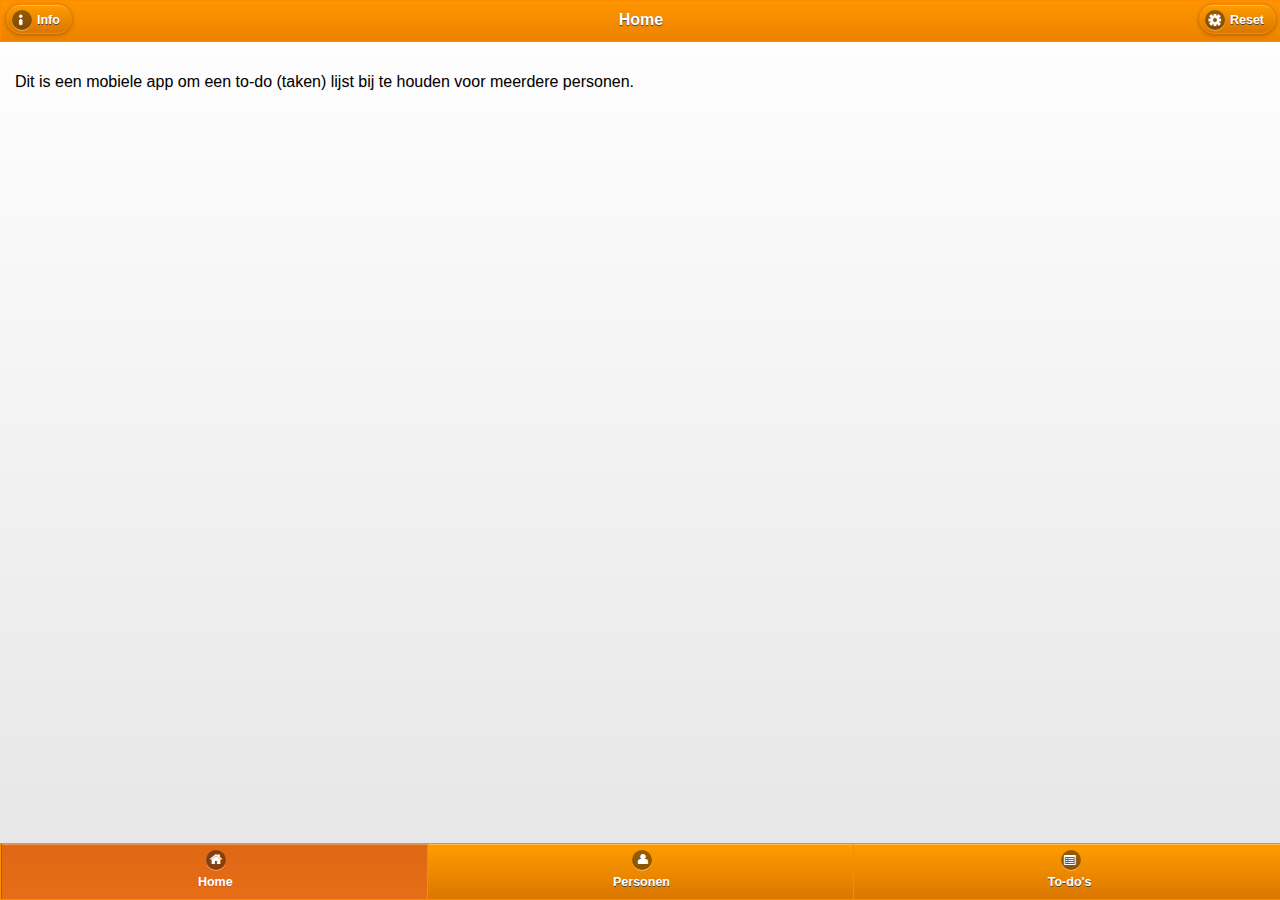
==== index.html @ f9014e5d "added extra page for information" ====
<!DOCTYPE html>
<html xmlns="http://www.w3.org/1999/html">
		<head>
			<meta charset="utf-8"/>
			<meta name="apple-mobile-web-app-capable" content="yes">
			<meta name="apple-mobile-web-app-status-bar-style" 	content="black"> <!-- maakt status bar zwart voor iOS devices -->
			<meta name="viewport" content="width=device-width, maximum-scale=1, initial-scale=1"> 
			<title>Todo App Stefan - JQM</title>
			<link rel="apple-touch-startup-image"  href="https://dl.dropbox.com/u/7454879/startscreenPOC.jpg" media="(max-device-width: 480px)"> <!-- start-up screen for iPhones -->
			<link rel="shortcut icon" 	 href="src/custom/icons/todoIcon300x300.png">
			<link rel="apple-touch-icon" href="src/custom/icons/todoIcon300x300.png" sizes="57x57">
			<link rel="apple-touch-icon" href="src/custom/icons/todoIcon300x300.png" sizes="114x114">
			<link rel="stylesheet" type="text/css" href="src/default/css/jquery.mobile-1.2.0.min.css"/> <!-- jQuery mobile -->
			<link rel="stylesheet" type="text/css" href="src/custom/css/OrdinaStyle3-v1.2.0.min.css"/>  <!-- Custom theme (data-theme="f")-->
			<link rel="stylesheet" type="text/css" href="src/custom/css/customCssSettings.css"/> <!-- custom css settings -->
			<link rel="stylesheet" type="text/css" href="src/default/css/mobiscroll-2.0.3.custom.min.css"/>  <!-- mobiscroll datepicker -->
			<link rel="stylesheet" type="text/css" href="http://dev.jtsage.com/cdn/datebox/latest/jqm-datebox.min.css" /> <!-- datepicker jQuery plug-in-->
			<link rel="stylesheet" type="text/css" href="src/default/css/jqm-icon-pack-2.1.2-fa.css" /> <!-- custom icons -->
			<script type="text/javascript" src="src/default/js/jquery-1.8.2.min.js"></script> <!-- jQuery -->
			<script type="text/javascript" src="src/custom/js/initiateDatabase.js"></script> <!-- initiate HTML5 Web SQL local storage -->
			<script type="text/javascript" src="src/default/js/jquery.mobile-1.2.0.min.js"></script> <!-- jQuery mobile -->
			<script type="text/javascript" src="src/custom/js/jquery.validate.js"></script>  <!-- validate jQuery plug-in -->
			<script type="text/javascript" src="src/default/js/jqm-datebox.core.min.js"></script> <!-- datepicker jQuery plug-in-->
			<script type="text/javascript" src="src/default/js/jqm-datebox.mode.calbox.min.js"></script> <!-- datepicker jQuery plug-in-->
			<script type="text/javascript" src="src/default/js/mobiscroll.core-2.0.3.js"></script> <!-- mobiscroll datepicker-->
			<script type="text/javascript" src="src/custom/js/mobiscroll.core-2.0.3-de.js"></script> <!-- mobiscroll datepicker-->
			<script type="text/javascript" src="src/default/js/mobiscroll.datetime-2.0.3.js"></script> <!-- mobiscroll datepicker-->
			<script type="text/javascript" src="src/custom/js/mobiscroll.datetime-2.0.3-de.js"></script> <!-- mobiscroll datepicker-->
			<script type="text/javascript" src="src/default/js/mobiscroll.jqm-2.0.2.js"></script> <!-- mobiscroll datepicker-->
			<script type="text/javascript" src="http://maps.google.com/maps/api/js?sensor=true"></script><!-- jQuery UI Map plug-in -->
			<script type="text/javascript" src="src/default/js/jquery.ui.map.min.js"></script> <!-- jQuery UI Map plug-in -->
			<script type="text/javascript" src="src/default/js/jquery.ui.map.services.min.js"></script> <!-- jQuery UI Map plug-in -->
		</head>
	<body>
	
	<!------------------------------------------------------------------------------------------------------------------------------------------------->
	<!--																HOME TAB																	 -->
	<!------------------------------------------------------------------------------------------------------------------------------------------------->
	<!-- Home pagina -->
		<div data-role="page" id="pageHome" data-theme="f">
			<div data-role="header" data-position="fixed" data-theme="f">
				<h1>Home</h1>
				<a href="#pageOver" data-transition="none" data-icon="info" class="ui-btn-left">Info</a>
				<a href="#pageReset" data-transition="none" data-icon="gear" class="ui-btn-right">Reset</a>
			</div>
			<div data-role="content">		
				<p>
					Dit is een mobiele app om een to-do (taken) lijst bij te houden voor meerdere personen.
				</p>
				
			</div>
			<div data-role="footer" data-position="fixed" data-theme="f">
				<div data-role="navbar">
					<ul>
						<li><a href="#pageHome" data-icon="fahome" class="ui-btn-active ui-state-persist" class="homeWeergeven" data-transition="none">Home</a>
						<li><a href="#" class="persoonlijstWeergeven" data-icon="user" data-transition="none" onClick="showPersonen()">Personen</a>
						<li><a href="#pageTodoHoofd" class="todolijstWeergeven" data-icon="list-alt" data-transition="none">To-do's</a>
					</ul>
				</div>
			</div>
		</div>
		
	<!-- Over pagina -->
		<div data-role="page" id="pageOver" data-theme="f" data-add-back-btn="true" data-back-btn-text="Terug">
			<div data-role="header" data-position="fixed" data-theme="f">
				<h1>Over app</h1>
				<a href="#pageMeerOver" data-transition="none" data-icon="info" class="ui-btn-right">Meer info</a>
			</div>
			<div data-role="content">
				<div data-role="collapsible-set">
					<div data-role="collapsible" data-collapsed="true" >
						<h2>Wat is dit?</h2>
							<ul>Een to-do lijst app ontwikkeld met jQuery Mobile, jQuery en HTML5 Web SQL Database.</ul>
					</div>
					<div data-role="collapsible" data-collapsed="true">
						<h2>Waarom?</h2>
						<ul>
							Om uit te zoeken wat de beste Javascript libraries/frameworks zijn voor mobile software development.
						</ul>
					</div>
					<div data-role="collapsible" data-collapsed="true">
						<h2>Hoe werkt de app?</h2>
							<ul>
								Allereerst dient er een persoon te worden toegevoegd. Voor deze persoon kunnen vervolgens to-do's aangemaakt worden.
								Het is mogelijk om meerdere personen toe te voegen. Elke persoon kan meerdere to-do's op zijn naam hebben staan.
								Er kunnen geen to-do's toegevoegd worden als er nog geen persoon is aangemaakt.
							</ul>
					</div>
					<div data-role="collapsible" data-collapsed="true">
						<h2>Door wie is de app ontwikkeld?</h2>
							<ul>
								De app is ontwikkeld door Stefan Collette en fungeert als proof of concept applicatie voor een onderzoek.
							</ul>
					</div>
				</div>
			</div>
			<div data-role="footer" data-position="fixed" data-theme="f">
				<div data-role="navbar">
					<ul>
						<li><a href="#pageHome" class="homeWeergeven" data-icon="fahome" data-transition="none">Home</a>
						<li><a href="#" class="persoonlijstWeergeven" data-icon="user" data-transition="none" onClick="showPersonen()">Personen</a>
						<li><a href="#pageTodoHoofd" class="todolijstWeergeven" data-icon="list-alt" data-transition="none">To-do's</a>
					</ul>
				</div>
			</div>
		</div>
		
		<!-- Over pagina -->
		<div data-role="page" id="pageMeerOver" data-theme="f" data-add-back-btn="true" data-back-btn-text="Terug">
			<div data-role="header" data-position="fixed" data-theme="f">
				<h1>Meer info</h1>
			</div>
			<div data-role="content">
				<div data-role="collapsible" data-collapsed="true">
					<h2>Tekst 1</h2>
						<p class="pageHomeTekst"></p>
				</div>
				<div data-role="collapsible" data-collapsed="true">
					<h2>Tekst 2</h2>
						<p class="pageHomeTekst"></p>
				</div>
				<div data-role="collapsible" data-collapsed="true">
					<h2>Tekst 3</h2>
						<p class="pageHomeTekst"></p>
				</div>
				<div data-role="collapsible" data-collapsed="true">
					<h2>Tekst 4</h2>
						<p class="pageHomeTekst"></p>
				</div>
				<div data-role="collapsible" data-collapsed="true">
					<h2>Tekst 5</h2>
						<p class="pageHomeTekst"></p>
				</div>
			</div>
			<div data-role="footer" data-position="fixed" data-theme="f">
				<div data-role="navbar">
					<ul>
						<li><a href="#pageHome" class="homeWeergeven" data-icon="fahome" data-transition="none">Home</a>
						<li><a href="#" class="persoonlijstWeergeven" data-icon="user" data-transition="none" onClick="showPersonen()">Personen</a>
						<li><a href="#pageTodoHoofd" class="todolijstWeergeven" data-icon="list-alt" data-transition="none">To-do's</a>
					</ul>
				</div>
			</div>
		</div>
		
	<!-- Reset pagina -->
		<div data-role="page" id="pageReset" data-theme="f" data-add-back-btn="true" data-back-btn-text="Terug">
			<div data-role="header" data-position="fixed" data-theme="f">
				<h1>Reset data</h1>
			</div>
			<div data-role="content">
				<p> 
					Hier kunt u de app resetten naar de default instellingen.
				</p>
				<p> 
					<b>Let op:</b> alle data zal worden verwijderd.
				</p>
				<p>
					<a href=# data-role="button" id="buttonResetData"> Reset app </a>	
				</p>
			</div>
			<div data-role="footer" data-position="fixed" data-theme="f">
				<div data-role="navbar">
					<ul>
						<li><a href="#pageHome" class="homeWeergeven" data-icon="fahome" data-transition="none">Home</a>
						<li><a href="#" class="persoonlijstWeergeven" data-icon="user" data-transition="none" onClick="showPersonen()">Personen</a>
						<li><a href="#pageTodoHoofd" class="todolijstWeergeven" data-icon="list-alt" data-transition="none">To-do's</a>
					</ul>
				</div>
			</div>
		</div>
		
		
		
	<!------------------------------------------------------------------------------------------------------------------------------------------------->
	<!--																PERSOON TAB																 	 -->
	<!------------------------------------------------------------------------------------------------------------------------------------------------->		
	<!-- Persoon toevoeg pagina -->
		<div data-role="page" id="pagePersoonToevoeg" data-theme="f" data-add-back-btn="true" data-back-btn-text="Terug">
			<div data-role="header" data-position="fixed" data-theme="f">
				<h1>Nieuw persoon</h1>
			</div>
			<p>
			<div data-role="content">
				<p>
					<b>Voeg hier een nieuwe persoon toe</b>
				</p>
				<form id="formPersoon" method="get" action="">
				<fieldset>
					<p>
					<div data-role="fieldcontainer">
						<label for="voorNaam" ><em>*</em>Voornaam:</label>
						<input type="text" id="voorNaam" name="voorNaam" "required placeholder="Vul hier de voornaam in.." minlength="2" maxlength="50" class="required"/>
					</div>
					<p>
					<div data-role="fieldcontainer">
						<label for="achterNaam" >
						<em>*</em>Achternaam:</label>
						<input type="text" id="achterNaam" "required placeholder="Vul hier de achternaam in.." minlength="2" value="" maxlength="50" class="required"/>
					</div>
					<p>
					<div data-role="fieldcontainer">
						<legend><em>*</em>Geslacht:</legend>
						<div data-role="controlgroup" data-type="horizontal">
						<input type="radio" name="geslacht" id="geslacht-1" value="Man" checked="checked" />
						<label for="geslacht-1">Man</label>
						<input type="radio" name="geslacht" id="geslacht-2" value="Vrouw"  />
						<label for="geslacht-2">Vrouw</label>
						</div>
					</div>
					<p>
					<div data-role="fieldcontainer">
						<label for="geboorteDatum"><em>*</em>Geboortedatum: </label>
						<input id="geboorteDatum" name="geboorteDatum" "required placeholder="Vul hier de geboortedatum in.." class="required" />
					</div>
					<p>				
					<div data-role="fieldcontainer">
						<label for="email"><em>*</em>E-mailadres:</label>
						<input type="email" id="email" name="email" "required placeholder="Vul hier het e-mailadres in.." maxlength="100" class="email required"/>
					</div>
					<p>
					<div data-role="fieldcontainer">
						<label for="telefoonNummer"><em>  </em>Telefoonnummer:</label>
						<input type="tel" id="telefoonNummer" name="telefoonNummer" "required placeholder="Vul hier het telefoonnummer in.." maxlength="20"/>
					</div>
					<div>
					    <button class="buttonValidatePersoon" type="submit" value="Submit" data-icon="check" data-iconpos="right">Persoon toevoegen</button>
						<a id="buttonVoegPersoonToe" href=#></a>
					</div>
				</fieldset>					
				</form>
			</div>
			<div data-role="footer" data-position="fixed" data-theme="f">
				<div data-role="navbar">
					<ul>
						<li><a href="#pageHome" class="homeWeergeven" data-icon="fahome" data-transition="none">Home</a>
						<li><a href="#" class="persoonlijstWeergeven" data-icon="user" data-transition="none" onClick="showPersonen()">Personen</a>
						<li><a href="#pageTodoHoofd" class="todolijstWeergeven" data-icon="list-alt" data-transition="none">To-do's</a>
					</ul>
				</div>
			</div>
		</div>	
		
	<!-- Persoon lijst pagina -->
		<div data-role="page" id="pagePersoonLijst" data-theme="f">
			<div data-role="header" data-position="fixed" data-theme="f">
				<h1>Personen</h1>
				<a href="#pagePersoonToevoeg" data-transition="none" data-icon="plus" data-iconpos="right" class="ui-btn-right">Nieuw</a>
			</div>
			<div data-role="content" data-filter="true" data-filter-placeholder="Zoek persoon...">
			</div>
			<div data-role="footer" data-position="fixed" data-theme="f">
				<div data-role="navbar">
					<ul>
						<li><a href="#pageHome" class="homeWeergeven" data-icon="fahome" data-transition="none">Home</a>
						<li><a href="#" class="persoonlijstWeergeven" data-icon="user" data-transition="none" onClick="showPersonen()">Personen</a>
						<li><a href="#pageTodoHoofd" class="todolijstWeergeven" data-icon="list-alt" data-transition="none">To-do's</a>
					</ul>
				</div>
			</div>
		</div>
		
	<!-- Persoon detail pagina -->
		<div data-role="page" id="pagePersoonDetails" data-theme="f" data-add-back-btn="true" data-back-btn-text="Terug">
			<div data-role="header" data-position="fixed" data-theme="f">
				<h1>Persoon details</h1>
			</div>
			<div data-role="content">
			</div>
			<div data-role="footer" data-position="fixed" data-theme="f">
				<div data-role="navbar">
					<ul>
						<li><a href="#pageHome" class="homeWeergeven" data-icon="fahome" data-transition="none">Home</a>
						<li><a href="#" class="persoonlijstWeergeven" data-icon="user" data-transition="none" onClick="showPersonen()">Personen</a>
						<li><a href="#pageTodoHoofd" class="todolijstWeergeven" data-icon="list-alt" data-transition="none">To-do's</a>
					</ul>
				</div>
			</div>
		</div>
		
		
		
	<!------------------------------------------------------------------------------------------------------------------------------------------------->
	<!--																TO-DO TAB																	 -->
	<!------------------------------------------------------------------------------------------------------------------------------------------------->
	<!-- To-do Hoofd pagina -->
		<div data-role="page" id="pageTodoHoofd" data-theme="f">
			<div data-role="header" data-position="fixed" data-theme="f">
				<h1>To-do's</h1>
			</div>
			<div data-role="content">
				<div data-role="controlgroup">
					<a href="#pageTodoToevoeg" data-icon="plus" data-iconpos="right" data-role="button"data-transition="none">Nieuwe to-do toevoegen</a>
					<a href="#" data-icon="list" data-iconpos="right" data-role="button"data-transition="none" onClick="showTodos('Onderhanden', 'Alle')">Onderhanden to-do's</a>
					<a href="#" data-icon="list" data-iconpos="right" data-role="button"data-transition="none" onClick="showTodos('Afgehandelde', 'Alle')">Afgehandelde to-do's</a>
					<a href="#" data-icon="list" data-iconpos="right" data-role="button"data-transition="none" onClick="showTodos('Alle', 'Alle')">Alle to-do's</a>
				</div>
			</div>
			<div data-role="footer" data-position="fixed" data-theme="f">
				<div data-role="navbar">
					<ul>
						<li><a href="#pageHome" class="homeWeergeven" data-icon="fahome" data-transition="none">Home</a>
						<li><a href="#" class="persoonlijstWeergeven" data-icon="user" data-transition="none" onClick="showPersonen()">Personen</a>
						<li><a href="#pageTodoHoofd" class="todolijstWeergeven" data-icon="list-alt" data-transition="none">To-do's</a>
					</ul>
				</div>
			</div>
		</div>
		
	<!-- To-do toevoeg pagina -->
		<div data-role="page" id="pageTodoToevoeg" data-theme="f" data-add-back-btn="true" data-back-btn-text="Terug">
			<div data-role="header" data-position="fixed" data-theme="f">
				<h1>Nieuwe to-do</h1>
			</div>
			<div data-role="content">
				<p>
					<b>Voeg hier een nieuwe to-do toe</b>
				</p>
				<form id="formTodo" method="get" action="">
				<fieldset>
					<p>
					<div data-role="fieldcontainer">
						<label for="selectPersoon" class="select"><em>*</em>Persoon voor wie de to-do is:</label>
						<select name="selectPersoon" id="selectPersoon" class="required">
						</select>
					</div>
					</p>
					<p>
					<div data-role="fieldcontainer">
						<label for="korteOmschrijving"><em>*</em>Korte omschrijving:</label>
						<input type="text" id="korteOmschrijving" name="korteOmschrijving" "required placeholder="Vul hier een korte omschrijving in.." minlength="2" maxlength="100" class="required"/>
					</div>			
					</p>
					<p>
					<div data-role="fieldcontainer">
						<label for="langeOmschrijving">Lange omschrijving:</label>
						<textarea name="langeOmschrijving" id="langeOmschrijving" "required placeholder="Vul hier een lange omschrijving in.." maxlength="2000"></textarea>
					</div>
					</p>
					<p>
					<div data-role="fieldcontainer">
						<label for="datumOplevering"><em>*</em>Datum oplevering:</label>
						<input name="datumOplevering" id="datumOplevering" type="date" data-role="datebox" class="required"
						data-options='{"mode": "calbox", "afterToday": true, "useImmediate":true, "useButton": false, "useFocus": true, "useInlineBlind": true, "overrideDateFormat": "%d-%m-%Y", "overrideDateFieldOrder": ["d", "m", "y"], "calShowWeek": true }'>
					</div>
					</p>
					<p>
					<div data-role="fieldcontainer">
						<label for="urgentie"><em>*</em>Urgentie: </label>
						<input type="range" id="urgentie" name="urgentie" min="1" max="3" value="2" class="required"/>
					</div>
					</p>
					<p>
					<div data-role="fieldcontainer">
						<label for="plaats"><em>*</em>Plaats oplevering:</label>
						<input type="text" id="plaats" name="plaats" "required placeholder="Plaats oplevering.." maxlength="100" class="required"/>
					</div>
					</p>
					<p>
					<div data-role="fieldcontainer">
					<label for="type"><em>*</em>Prive of zakelijke to-do?</label>
						<select id="type" name="type" data-role="slider">
						<option value="Prive">Prive</option>
						<option value="Zakelijk">Zakelijk</option>
						</select>
					</div>	
					</p>
					<div>
						<button class="buttonValidateTodo" type="submit" value="Submit" data-icon="check" data-iconpos="right">To-do toevoegen</button>
						<a id="buttonVoegTodoToe" href=#></a>
					</div>
				</fieldset>					
				</form>
			</div>
			<div data-role="footer" data-position="fixed" data-theme="f">
				<div data-role="navbar">
					<ul>
						<li><a href="#pageHome" class="homeWeergeven" data-icon="fahome" data-transition="none">Home</a>
						<li><a href="#" class="persoonlijstWeergeven" data-icon="user" data-transition="none" onClick="showPersonen()">Personen</a>
						<li><a href="#pageTodoHoofd" class="todolijstWeergeven" data-icon="list-alt" data-transition="none">To-do's</a>
					</ul>
				</div>
			</div>
		</div>
		
	<!-- To-do lijst pagina -->
		<div data-role="page" id="pageTodoLijst" data-theme="f" data-add-back-btn="true" data-back-btn-text="Terug">
			<div data-role="header" data-position="fixed" data-theme="f">
				<h1 id="pageTodoLijstH1"></h1>
				<a href="#pageTodoToevoeg" data-transition="none" data-icon="plus" data-iconpos="right" class="ui-btn-right">Nieuw</a>
				<div id="navgroup" class="pageTodoLijstNavgroup">
					<div data-role="controlgroup" data-type="horizontal">
					<a href="#" id=buttonAllTodosWeergeven data-role="button" data-transition="none">Alle</a>
					<a href="#" id=buttonPriveTodosWeergeven data-role="button" data-transition="none">Prive</a>
					<a href="#" id=buttonZakelijkeTodosWeergeven data-role="button" data-transition="none">Zakelijk</a>
					</div>
				</div>
			</div>
			<div data-role="content">
			</div>
			<div data-role="footer" data-position="fixed" data-theme="f">
				<div data-role="navbar">
					<ul>
						<li><a href="#pageHome" class="homeWeergeven" data-icon="fahome" data-transition="none">Home</a>
						<li><a href="#" class="persoonlijstWeergeven" data-icon="user" data-transition="none" onClick="showPersonen()">Personen</a>
						<li><a href="#pageTodoHoofd" class="todolijstWeergeven" data-icon="list-alt" data-transition="none">To-do's</a>
					</ul>
				</div>
			</div>
		</div>
		
	<!-- To-do detail pagina -->
		<div data-role="page" id="pageTodoDetails" data-theme="f" data-add-back-btn="true" data-back-btn-text="Terug">
			<div data-role="header" data-position="fixed" data-theme="f">
				<h1>To-do details</h1>
                <div id="navgroup">
					<div data-role="controlgroup" data-type="horizontal">
                    <a id="buttonVerwijderTodo" href="#" data-role="button" data-iconpos="right" data-icon="delete">Verwijder to-do</a>
                    <a id="buttonWijzigTodo" href="#" data-role="button" data-iconpos="right" data-icon="edit">Wijzig to-do</a>
					</div>
                </div>

			</div>
			<div data-role="content">


                <div>
					<a id="buttonOpenPlaats" href="#" data-role="button" data-iconpos="right" data-icon="map-marker">Open plaats van oplevering</a>
					<a id="buttonTodoAfgehandeld" href="#" data-role="button" data-iconpos="right" data-icon="facheck">To-do afgehandeld</a>
				</div>
			</div>
			<div data-role="footer" data-position="fixed" data-theme="f">
				<div data-role="navbar">
					<ul>
						<li><a href="#pageHome" class="homeWeergeven" data-icon="fahome" data-transition="none">Home</a>
						<li><a href="#" class="persoonlijstWeergeven" data-icon="user" data-transition="none" onClick="showPersonen()">Personen</a>
						<li><a href="#pageTodoHoofd" class="todolijstWeergeven" data-icon="list-alt" data-transition="none">To-do's</a>
					</ul>
				</div>
			</div>
		</div>
		
	<!-- To-do Maps pagina -->
		<div data-role="page" id="pageTodoMaps" data-theme="f" data-add-back-btn="true" data-back-btn-text="Terug">
			<div data-role="header" data-position="fixed" data-theme="f">
				<h1>Plaats oplevering</h1>
			</div>
			<div data-role="content">
				<div class="ui-bar-c ui-corner-all ui-shadow" style="padding:1em;">
					<div id="map_canvas" style="height:300px;"></div>
				</div>
			</div>
			<div data-role="footer" data-position="fixed" data-theme="f">
				<div data-role="navbar">
					<ul>
						<li><a href="#pageHome" class="homeWeergeven" data-icon="fahome" data-transition="none">Home</a>
						<li><a href="#" class="persoonlijstWeergeven" data-icon="user" data-transition="none" onClick="showPersonen()">Personen</a>
						<li><a href="#pageTodoHoofd" class="todolijstWeergeven" data-icon="list-alt" data-transition="none">To-do's</a>
					</ul>
				</div>
			</div>
		</div>
		
		<!-- To-do Wijzig pagina -->
		<div data-role="page" id="pageTodoWijzig" data-theme="f" data-add-back-btn="true" data-back-btn-text="Terug">
			<div data-role="header" data-position="fixed" data-theme="f">
				<h1>Wijzig to-do</h1>
			</div>
			<div data-role="content">
				<p>
					<b>Hieronder kunt u informatie van een to-do wijzigen.</b>
				</p>
				<form id="formTodoWijzig" method="get" action="" class="formTodoWijzig" data-name="">
				<fieldset>
					<p>
					<div data-role="fieldcontainer"> <!--hidden field-->
						<input type="text" id="todoIdWijzig" name="todoIdWijzig"/>
					</div>
					<div data-role="fieldcontainer">
						<label for="korteOmschrijvingWijzig"><em>*</em>Korte omschrijving:</label>
						<input type="text" id="korteOmschrijvingWijzig" name="korteOmschrijvingWijzig" "required placeholder="Vul hier een korte omschrijving in.." minlength="2" maxlength="100" class="required"/>
					</div>	
					</p>
					<p>
					<div data-role="fieldcontainer">
						<label for="langeOmschrijvingWijzig">Lange omschrijving:</label>
						<textarea name="langeOmschrijvingWijzig" id="langeOmschrijvingWijzig" "required placeholder="Vul hier een lange omschrijving in.." maxlength="2000"></textarea>
					</div>
					</p>
					<p>
					<div data-role="fieldcontainer">
						<label for="datumOpleveringWijzig"><em>*</em>Datum oplevering:</label>
						<input name="datumOpleveringWijzig" id="datumOpleveringWijzig" type="date" data-role="datebox" class="required"
						data-options='{"mode": "calbox", "afterToday": true, "useImmediate":true, "useButton": false, "useFocus": true, "useInlineBlind": true, "overrideDateFormat": "%d-%m-%Y", "overrideDateFieldOrder": ["d", "m", "y"], "calShowWeek": true }'>
					</div>
					</p>
					<p>
					<div data-role="fieldcontainer">
						<label for="urgentieWijzig"><em>*</em>Urgentie: </label>
						<input type="range" id="urgentieWijzig" name="urgentieWijzig" min="1" max="3" value="2" class="required"/>
					</div>
					</p>
					<p>
					<div data-role="fieldcontainer">
						<label for="plaatsWijzig"><em>*</em>Plaats oplevering:</label>
						<input type="text" id="plaatsWijzig" name="plaatsWijzig" "required placeholder="Plaats oplevering.." maxlength="100" class="required"/>
					</div>
					</p>
					<p>
					<div data-role="fieldcontainer">
					<label for="typeWijzig"><em>*</em>Prive of zakelijke to-do?</label>
						<select id="typeWijzig" name="typeWijzig" data-role="slider">
						<option value="Prive">Prive</option>
						<option value="Zakelijk">Zakelijk</option>
						</select>
					</div>	
					</p>
					<div>
						<button class="buttonValidateTodoWijzig" type="submit" value="Submit" data-icon="check" data-iconpos="right">Wijzig Todo</button>
						<a id="buttonWijzigTodoToe" href=#></a>
					</div>
				</fieldset>					
				</form>
			</div>
			<div data-role="footer" data-position="fixed" data-theme="f">
				<div data-role="navbar">
					<ul>
						<li><a href="#pageHome" class="homeWeergeven" data-icon="fahome" data-transition="none">Home</a>
						<li><a href="#" class="persoonlijstWeergeven" data-icon="user" data-transition="none" onClick="showPersonen()">Personen</a>
						<li><a href="#pageTodoHoofd" class="todolijstWeergeven" data-icon="list-alt" data-transition="none">To-do's</a>
					</ul>
				</div>
			</div>
		</div>
		
		
		<!------------------------------------------------------------------------------------------------------------------------------------------------->
		<!--																DIALOGS																	 	 -->
		<!------------------------------------------------------------------------------------------------------------------------------------------------->
		<!-- Informatie dialog -->
		<div data-role="dialog" id="informatieDialog" data-title="Gelukt!"> 
		  <div data-role="content">
			<h3 class="informatieDialogH3Text">???</h3>
			<a href="#" class="informatieDialog-do" data-role="button" data-theme="f"></a>
		  </div>
		</div>
		
		<!-- Bevestig dialog -->
		<div data-role="dialog" id="bevestigDialog" data-title="Weet u het zeker?">
		  <div data-role="content">
			<h3 class="bevestigDialogH3Text">???</h3>
			<a href="#" class="bevestigDialog-do" data-role="button" data-theme="f"></a>
			<a href="#" data-role="button" data-theme="c" data-rel="back">Nee</a>
		  </div>
		</div>
	</body>
</html>
<script src="src/custom/js/allTabs.js" type="text/javascript"></script>
<script src="src/custom/js/homeTab.js" type="text/javascript"></script>
<script src="src/custom/js/persoonTab.js" type="text/javascript"></script>
<script src="src/custom/js/todoTab.js" type="text/javascript"></script>
---- src/custom/css/OrdinaStyle3-v1.2.0.min.css ----
/*
* jQuery Mobile Framework Git Build: SHA1: c2d61e2e592c67519d9a9ed0ba796fa44787e136 <> Date: Tue Sep 25 10:38:12 2012 -0700
* http://jquerymobile.com
*
* Copyright 2012 jQuery Foundation and other contributors
* Released under the MIT license.
* http://jquery.org/license
*
*/

.ui-bar-a{border:1px solid #333333 ;background:#111111 ;color:#ffffff ;font-weight:bold;text-shadow:0  -1px  1px  #000000 ;background-image:-webkit-gradient(linear,left top,left bottom,from( #3c3c3c ),to( #111111 )); background-image:-webkit-linear-gradient( #3c3c3c,#111111 ); background-image:   -moz-linear-gradient( #3c3c3c,#111111 ); background-image:    -ms-linear-gradient( #3c3c3c,#111111 ); background-image:     -o-linear-gradient( #3c3c3c,#111111 ); background-image:        linear-gradient( #3c3c3c,#111111 );}.ui-bar-a .ui-link-inherit{color:#ffffff ;}.ui-bar-a a.ui-link{color:#7cc4e7 ;font-weight:bold;}.ui-bar-a a.ui-link:visited{   color:#2489CE ;}.ui-bar-a a.ui-link:hover{color:#2489CE ;}.ui-bar-a a.ui-link:active{color:#2489CE ;}.ui-bar-a,.ui-bar-a input,.ui-bar-a select,.ui-bar-a textarea,.ui-bar-a button{font-family:Helvetica,Arial,sans-serif ;}.ui-body-a,.ui-overlay-a{border:1px solid #444444 ;color:#ffffff ;text-shadow:0  1px  1px  #111111 ;background:#222222 ;background-image:-webkit-gradient(linear,left top,left bottom,from( #444444 ),to( #222222 )); background-image:-webkit-linear-gradient( #444444,#222222 ); background-image:   -moz-linear-gradient( #444444,#222222 ); background-image:    -ms-linear-gradient( #444444,#222222 ); background-image:     -o-linear-gradient( #444444,#222222 ); background-image:        linear-gradient( #444444,#222222 );}.ui-overlay-a{background-image:none;border-width:0;}.ui-body-a,.ui-body-a input,.ui-body-a select,.ui-body-a textarea,.ui-body-a button{font-family:Helvetica,Arial,sans-serif ;}.ui-body-a .ui-link-inherit{color:#ffffff ;}.ui-body-a .ui-link{color:#2489CE ;font-weight:bold;}.ui-body-a .ui-link:visited{   color:#2489CE ;}.ui-body-a .ui-link:hover{color:#2489CE ;}.ui-body-a .ui-link:active{color:#2489CE ;}.ui-btn-up-a{border:1px solid #111111 ;background:#333333 ;font-weight:bold;color:#ffffff ;text-shadow:0  1px  1px  #111111 ;background-image:-webkit-gradient(linear,left top,left bottom,from( #444444 ),to( #2d2d2d )); background-image:-webkit-linear-gradient( #444444,#2d2d2d ); background-image:   -moz-linear-gradient( #444444,#2d2d2d ); background-image:    -ms-linear-gradient( #444444,#2d2d2d ); background-image:     -o-linear-gradient( #444444,#2d2d2d ); background-image:        linear-gradient( #444444,#2d2d2d );}.ui-btn-up-a:visited,.ui-btn-up-a a.ui-link-inherit{color:#ffffff ;}.ui-btn-hover-a{border:1px solid #000000 ;background:#444444 ;font-weight:bold;color:#ffffff ;text-shadow:0  1px  1px  #111111 ;background-image:-webkit-gradient(linear,left top,left bottom,from( #555555 ),to( #383838 )); background-image:-webkit-linear-gradient( #555555,#383838 ); background-image:   -moz-linear-gradient( #555555,#383838 ); background-image:    -ms-linear-gradient( #555555,#383838 ); background-image:     -o-linear-gradient( #555555,#383838 ); background-image:        linear-gradient( #555555,#383838 );}.ui-btn-hover-a:visited,.ui-btn-hover-a:hover,.ui-btn-hover-a a.ui-link-inherit{color:#ffffff ;}.ui-btn-down-a{border:1px solid #000000 ;background:#222222 ;font-weight:bold;color:#ffffff ;text-shadow:0  1px  1px  #111111 ;background-image:-webkit-gradient(linear,left top,left bottom,from( #202020 ),to( #2c2c2c )); background-image:-webkit-linear-gradient( #202020,#2c2c2c ); background-image:   -moz-linear-gradient( #202020,#2c2c2c ); background-image:    -ms-linear-gradient( #202020,#2c2c2c ); background-image:     -o-linear-gradient( #202020,#2c2c2c ); background-image:        linear-gradient( #202020,#2c2c2c );}.ui-btn-down-a:visited,.ui-btn-down-a:hover,.ui-btn-down-a a.ui-link-inherit{color:#ffffff ;}.ui-btn-up-a,.ui-btn-hover-a,.ui-btn-down-a{font-family:Helvetica,Arial,sans-serif ;text-decoration:none;}.ui-bar-b{border:1px solid #456f9a ;background:#5e87b0 ;color:#ffffff ;font-weight:bold;text-shadow:0  1px  1px  #3e6790 ;background-image:-webkit-gradient(linear,left top,left bottom,from( #6facd5 ),to( #497bae )); background-image:-webkit-linear-gradient( #6facd5,#497bae ); background-image:   -moz-linear-gradient( #6facd5,#497bae ); background-image:    -ms-linear-gradient( #6facd5,#497bae ); background-image:     -o-linear-gradient( #6facd5,#497bae ); background-image:        linear-gradient( #6facd5,#497bae );}.ui-bar-b .ui-link-inherit{color:#ffffff ;}.ui-bar-b a.ui-link{color:#ddf0f8 ;font-weight:bold;}.ui-bar-b a.ui-link:visited{   color:#ddf0f8 ;}.ui-bar-b a.ui-link:hover{color:#ddf0f8 ;}.ui-bar-b a.ui-link:active{color:#ddf0f8 ;}.ui-bar-b,.ui-bar-b input,.ui-bar-b select,.ui-bar-b textarea,.ui-bar-b button{font-family:Helvetica,Arial,sans-serif ;}.ui-body-b,.ui-overlay-b{border:1px solid #999999 ;color:#333333 ;text-shadow:0  1px  0  #ffffff ;background:#f3f3f3 ;background-image:-webkit-gradient(linear,left top,left bottom,from( #dddddd ),to( #cccccc )); background-image:-webkit-linear-gradient( #dddddd,#cccccc ); background-image:   -moz-linear-gradient( #dddddd,#cccccc ); background-image:    -ms-linear-gradient( #dddddd,#cccccc ); background-image:     -o-linear-gradient( #dddddd,#cccccc ); background-image:        linear-gradient( #dddddd,#cccccc );}.ui-overlay-b{background-image:none;border-width:0;}.ui-body-b,.ui-body-b input,.ui-body-b select,.ui-body-b textarea,.ui-body-b button{font-family:Helvetica,Arial,sans-serif ;}.ui-body-b .ui-link-inherit{color:#333333 ;}.ui-body-b .ui-link{color:#2489CE ;font-weight:bold;}.ui-body-b .ui-link:visited{   color:#2489CE ;}.ui-body-b .ui-link:hover{color:#2489CE ;}.ui-body-b .ui-link:active{color:#2489CE ;}.ui-btn-up-b{border:1px solid #044062 ;background:#396b9e ;font-weight:bold;color:#ffffff ;text-shadow:0  1px  1px  #194b7e ;background-image:-webkit-gradient(linear,left top,left bottom,from( #5f9cc5 ),to( #396b9e )); background-image:-webkit-linear-gradient( #5f9cc5,#396b9e ); background-image:   -moz-linear-gradient( #5f9cc5,#396b9e ); background-image:    -ms-linear-gradient( #5f9cc5,#396b9e ); background-image:     -o-linear-gradient( #5f9cc5,#396b9e ); background-image:        linear-gradient( #5f9cc5,#396b9e );}.ui-btn-up-b:visited,.ui-btn-up-b a.ui-link-inherit{color:#ffffff ;}.ui-btn-hover-b{border:1px solid #00415e ;background:#4b88b6 ;font-weight:bold;color:#ffffff ;text-shadow:0  1px  1px  #194b7e ;background-image:-webkit-gradient(linear,left top,left bottom,from( #6facd5 ),to( #4272a4 )); background-image:-webkit-linear-gradient( #6facd5,#4272a4 ); background-image:   -moz-linear-gradient( #6facd5,#4272a4 ); background-image:    -ms-linear-gradient( #6facd5,#4272a4 ); background-image:     -o-linear-gradient( #6facd5,#4272a4 ); background-image:        linear-gradient( #6facd5,#4272a4 );}.ui-btn-hover-b:visited,.ui-btn-hover-b:hover,.ui-btn-hover-b a.ui-link-inherit{color:#ffffff ;}.ui-btn-down-b{border:1px solid #225377 ;background:#4e89c5 ;font-weight:bold;color:#ffffff ;text-shadow:0  1px  1px  #194b7e ;background-image:-webkit-gradient(linear,left top,left bottom,from( #295b8e ),to( #3e79b5 )); background-image:-webkit-linear-gradient( #295b8e,#3e79b5 ); background-image:   -moz-linear-gradient( #295b8e,#3e79b5 ); background-image:    -ms-linear-gradient( #295b8e,#3e79b5 ); background-image:     -o-linear-gradient( #295b8e,#3e79b5 ); background-image:        linear-gradient( #295b8e,#3e79b5 );}.ui-btn-down-b:visited,.ui-btn-down-b:hover,.ui-btn-down-b a.ui-link-inherit{color:#ffffff ;}.ui-btn-up-b,.ui-btn-hover-b,.ui-btn-down-b{font-family:Helvetica,Arial,sans-serif ;text-decoration:none;}.ui-bar-c{border:1px solid #B3B3B3 ;background:#eeeeee ;color:#3E3E3E ;font-weight:bold;text-shadow:0  1px  1px  #ffffff ;background-image:-webkit-gradient(linear,left top,left bottom,from( #f0f0f0 ),to( #dddddd )); background-image:-webkit-linear-gradient( #f0f0f0,#dddddd ); background-image:   -moz-linear-gradient( #f0f0f0,#dddddd ); background-image:    -ms-linear-gradient( #f0f0f0,#dddddd ); background-image:     -o-linear-gradient( #f0f0f0,#dddddd ); background-image:        linear-gradient( #f0f0f0,#dddddd );}.ui-bar-c .ui-link-inherit{color:#3E3E3E ;}.ui-bar-c a.ui-link{color:#7cc4e7 ;font-weight:bold;}.ui-bar-c a.ui-link:visited{   color:#2489CE ;}.ui-bar-c a.ui-link:hover{color:#2489CE ;}.ui-bar-c a.ui-link:active{color:#2489CE ;}.ui-bar-c,.ui-bar-c input,.ui-bar-c select,.ui-bar-c textarea,.ui-bar-c button{font-family:Helvetica,Arial,sans-serif ;}.ui-body-c,.ui-overlay-c{border:1px solid #aaaaaa ;color:#333333 ;text-shadow:0  1px  0  #ffffff ;background:#f9f9f9 ;background-image:-webkit-gradient(linear,left top,left bottom,from( #f9f9f9 ),to( #eeeeee )); background-image:-webkit-linear-gradient( #f9f9f9,#eeeeee ); background-image:   -moz-linear-gradient( #f9f9f9,#eeeeee ); background-image:    -ms-linear-gradient( #f9f9f9,#eeeeee ); background-image:     -o-linear-gradient( #f9f9f9,#eeeeee ); background-image:        linear-gradient( #f9f9f9,#eeeeee );}.ui-overlay-c{background-image:none;border-width:0;}.ui-body-c,.ui-body-c input,.ui-body-c select,.ui-body-c textarea,.ui-body-c button{font-family:Helvetica,Arial,sans-serif ;}.ui-body-c .ui-link-inherit{color:#333333 ;}.ui-body-c .ui-link{color:#2489CE ;font-weight:bold;}.ui-body-c .ui-link:visited{   color:#2489CE ;}.ui-body-c .ui-link:hover{color:#2489CE ;}.ui-body-c .ui-link:active{color:#2489CE ;}.ui-btn-up-c{border:1px solid #cccccc ;background:#eeeeee ;font-weight:bold;color:#2F3E46 ;text-shadow:0  1px  0  #ffffff ;background-image:-webkit-gradient(linear,left top,left bottom,from( #ffffff ),to( #f1f1f1 )); background-image:-webkit-linear-gradient( #ffffff,#f1f1f1 ); background-image:   -moz-linear-gradient( #ffffff,#f1f1f1 ); background-image:    -ms-linear-gradient( #ffffff,#f1f1f1 ); background-image:     -o-linear-gradient( #ffffff,#f1f1f1 ); background-image:        linear-gradient( #ffffff,#f1f1f1 );}.ui-btn-up-c:visited,.ui-btn-up-c a.ui-link-inherit{color:#2F3E46 ;}.ui-btn-hover-c{border:1px solid #bbbbbb ;background:#dfdfdf ;font-weight:bold;color:#2F3E46 ;text-shadow:0  1px  0  #ffffff ;background-image:-webkit-gradient(linear,left top,left bottom,from( #f6f6f6 ),to( #e0e0e0 )); background-image:-webkit-linear-gradient( #f6f6f6,#e0e0e0 ); background-image:   -moz-linear-gradient( #f6f6f6,#e0e0e0 ); background-image:    -ms-linear-gradient( #f6f6f6,#e0e0e0 ); background-image:     -o-linear-gradient( #f6f6f6,#e0e0e0 ); background-image:        linear-gradient( #f6f6f6,#e0e0e0 );}.ui-btn-hover-c:visited,.ui-btn-hover-c:hover,.ui-btn-hover-c a.ui-link-inherit{color:#2F3E46 ;}.ui-btn-down-c{border:1px solid #bbbbbb ;background:#d6d6d6 ;font-weight:bold;color:#2F3E46 ;text-shadow:0  1px  0  #ffffff ;background-image:-webkit-gradient(linear,left top,left bottom,from( #d0d0d0 ),to( #dfdfdf )); background-image:-webkit-linear-gradient( #d0d0d0,#dfdfdf ); background-image:   -moz-linear-gradient( #d0d0d0,#dfdfdf ); background-image:    -ms-linear-gradient( #d0d0d0,#dfdfdf ); background-image:     -o-linear-gradient( #d0d0d0,#dfdfdf ); background-image:        linear-gradient( #d0d0d0,#dfdfdf );}.ui-btn-down-c:visited,.ui-btn-down-c:hover,.ui-btn-down-c a.ui-link-inherit{color:#2F3E46 ;}.ui-btn-up-c,.ui-btn-hover-c,.ui-btn-down-c{font-family:Helvetica,Arial,sans-serif ;text-decoration:none;}.ui-bar-d{border:1px solid #bbbbbb ;background:#bbbbbb ;color:#333333 ;font-weight:bold;text-shadow:0  1px  0  #eeeeee ;background-image:-webkit-gradient(linear,left top,left bottom,from( #dddddd ),to( #bbbbbb )); background-image:-webkit-linear-gradient( #dddddd,#bbbbbb ); background-image:   -moz-linear-gradient( #dddddd,#bbbbbb ); background-image:    -ms-linear-gradient( #dddddd,#bbbbbb ); background-image:     -o-linear-gradient( #dddddd,#bbbbbb ); background-image:        linear-gradient( #dddddd,#bbbbbb );}.ui-bar-d .ui-link-inherit{color:#333333 ;}.ui-bar-d a.ui-link{color:#2489CE ;font-weight:bold;}.ui-bar-d a.ui-link:visited{   color:#2489CE ;}.ui-bar-d a.ui-link:hover{color:#2489CE ;}.ui-bar-d a.ui-link:active{color:#2489CE ;}.ui-bar-d,.ui-bar-d input,.ui-bar-d select,.ui-bar-d textarea,.ui-bar-d button{font-family:Helvetica,Arial,sans-serif ;}.ui-body-d,.ui-overlay-d{border:1px solid #bbbbbb ;color:#333333 ;text-shadow:0  1px  0  #ffffff ;background:#ffffff ;background-image:-webkit-gradient(linear,left top,left bottom,from( #ffffff ),to( #ffffff )); background-image:-webkit-linear-gradient( #ffffff,#ffffff ); background-image:   -moz-linear-gradient( #ffffff,#ffffff ); background-image:    -ms-linear-gradient( #ffffff,#ffffff ); background-image:     -o-linear-gradient( #ffffff,#ffffff ); background-image:        linear-gradient( #ffffff,#ffffff );}.ui-overlay-d{background-image:none;border-width:0;}.ui-body-d,.ui-body-d input,.ui-body-d select,.ui-body-d textarea,.ui-body-d button{font-family:Helvetica,Arial,sans-serif ;}.ui-body-d .ui-link-inherit{color:#333333 ;}.ui-body-d .ui-link{color:#2489CE ;font-weight:bold;}.ui-body-d .ui-link:visited{   color:#2489CE ;}.ui-body-d .ui-link:hover{color:#2489CE ;}.ui-body-d .ui-link:active{color:#2489CE ;}.ui-btn-up-d{border:1px solid #bbbbbb ;background:#ffffff ;font-weight:bold;color:#333333 ;text-shadow:0  1px  0  #ffffff ;background-image:-webkit-gradient(linear,left top,left bottom,from( #fafafa ),to( #f6f6f6 )); background-image:-webkit-linear-gradient( #fafafa,#f6f6f6 ); background-image:   -moz-linear-gradient( #fafafa,#f6f6f6 ); background-image:    -ms-linear-gradient( #fafafa,#f6f6f6 ); background-image:     -o-linear-gradient( #fafafa,#f6f6f6 ); background-image:        linear-gradient( #fafafa,#f6f6f6 );}.ui-btn-up-d:visited,.ui-btn-up-d a.ui-link-inherit{color:#333333 ;}.ui-btn-hover-d{border:1px solid #aaaaaa ;background:#eeeeee ;font-weight:bold;color:#333333 ;text-shadow:0  1px  0  #ffffff ;background-image:-webkit-gradient(linear,left top,left bottom,from( #eeeeee ),to( #ffffff )); background-image:-webkit-linear-gradient( #eeeeee,#ffffff ); background-image:   -moz-linear-gradient( #eeeeee,#ffffff ); background-image:    -ms-linear-gradient( #eeeeee,#ffffff ); background-image:     -o-linear-gradient( #eeeeee,#ffffff ); background-image:        linear-gradient( #eeeeee,#ffffff );}.ui-btn-hover-d:visited,.ui-btn-hover-d:hover,.ui-btn-hover-d a.ui-link-inherit{color:#333333 ;}.ui-btn-down-d{border:1px solid #aaaaaa ;background:#eeeeee ;font-weight:bold;color:#333333 ;text-shadow:0  1px  0  #ffffff ;background-image:-webkit-gradient(linear,left top,left bottom,from( #e5e5e5 ),to( #f2f2f2 )); background-image:-webkit-linear-gradient( #e5e5e5,#f2f2f2 ); background-image:   -moz-linear-gradient( #e5e5e5,#f2f2f2 ); background-image:    -ms-linear-gradient( #e5e5e5,#f2f2f2 ); background-image:     -o-linear-gradient( #e5e5e5,#f2f2f2 ); background-image:        linear-gradient( #e5e5e5,#f2f2f2 );}.ui-btn-down-d:visited,.ui-btn-down-d:hover,.ui-btn-down-d a.ui-link-inherit{color:#333333 ;}.ui-btn-up-d,.ui-btn-hover-d,.ui-btn-down-d{font-family:Helvetica,Arial,sans-serif ;text-decoration:none;}.ui-bar-e{border:1px solid #F7C942 ;background:#fadb4e ;color:#333333 ;font-weight:bold;text-shadow:0  1px  0  #ffffff ;background-image:-webkit-gradient(linear,left top,left bottom,from( #fceda7 ),to( #fbef7e )); background-image:-webkit-linear-gradient( #fceda7,#fbef7e ); background-image:   -moz-linear-gradient( #fceda7,#fbef7e ); background-image:    -ms-linear-gradient( #fceda7,#fbef7e ); background-image:     -o-linear-gradient( #fceda7,#fbef7e ); background-image:        linear-gradient( #fceda7,#fbef7e );}.ui-bar-e .ui-link-inherit{color:#333333 ;}.ui-bar-e a.ui-link{color:#2489CE ;font-weight:bold;}.ui-bar-e a.ui-link:visited{   color:#2489CE ;}.ui-bar-e a.ui-link:hover{color:#2489CE ;}.ui-bar-e a.ui-link:active{color:#2489CE ;}.ui-bar-e,.ui-bar-e input,.ui-bar-e select,.ui-bar-e textarea,.ui-bar-e button{font-family:Helvetica,Arial,sans-serif ;}.ui-body-e,.ui-overlay-e{border:1px solid #F7C942 ;color:#333333 ;text-shadow:0  1px  0  #ffffff ;background:#fff9df ;background-image:-webkit-gradient(linear,left top,left bottom,from( #fffadf ),to( #fff3a5 )); background-image:-webkit-linear-gradient( #fffadf,#fff3a5 ); background-image:   -moz-linear-gradient( #fffadf,#fff3a5 ); background-image:    -ms-linear-gradient( #fffadf,#fff3a5 ); background-image:     -o-linear-gradient( #fffadf,#fff3a5 ); background-image:        linear-gradient( #fffadf,#fff3a5 );}.ui-overlay-e{background-image:none;border-width:0;}.ui-body-e,.ui-body-e input,.ui-body-e select,.ui-body-e textarea,.ui-body-e button{font-family:Helvetica,Arial,sans-serif ;}.ui-body-e .ui-link-inherit{color:#333333 ;}.ui-body-e .ui-link{color:#2489CE ;font-weight:bold;}.ui-body-e .ui-link:visited{   color:#2489CE ;}.ui-body-e .ui-link:hover{color:#2489CE ;}.ui-body-e .ui-link:active{color:#2489CE ;}.ui-btn-up-e{border:1px solid #F4C63f ;background:#fadb4e ;font-weight:bold;color:#222222 ;text-shadow:0  1px  0  #ffffff ;background-image:-webkit-gradient(linear,left top,left bottom,from( #ffefaa ),to( #ffe155 )); background-image:-webkit-linear-gradient( #ffefaa,#ffe155 ); background-image:   -moz-linear-gradient( #ffefaa,#ffe155 ); background-image:    -ms-linear-gradient( #ffefaa,#ffe155 ); background-image:     -o-linear-gradient( #ffefaa,#ffe155 ); background-image:        linear-gradient( #ffefaa,#ffe155 );}.ui-btn-up-e:visited,.ui-btn-up-e a.ui-link-inherit{color:#222222 ;}.ui-btn-hover-e{border:1px solid #F2C43d ;background:#fbe26f ;font-weight:bold;color:#333333 ;text-shadow:0  1px  0  #ffffff ;background-image:-webkit-gradient(linear,left top,left bottom,from( #fff5ba ),to( #fbdd52 )); background-image:-webkit-linear-gradient( #fff5ba,#fbdd52 ); background-image:   -moz-linear-gradient( #fff5ba,#fbdd52 ); background-image:    -ms-linear-gradient( #fff5ba,#fbdd52 ); background-image:     -o-linear-gradient( #fff5ba,#fbdd52 ); background-image:        linear-gradient( #fff5ba,#fbdd52 );}.ui-btn-hover-e:visited,.ui-btn-hover-e:hover,.ui-btn-hover-e a.ui-link-inherit{color:#333333 ;}.ui-btn-down-e{border:1px solid #F2C43d ;background:#fceda7 ;font-weight:bold;color:#333333 ;text-shadow:0  1px  0  #ffffff ;background-image:-webkit-gradient(linear,left top,left bottom,from( #f8d94c ),to( #fadb4e )); background-image:-webkit-linear-gradient( #f8d94c,#fadb4e ); background-image:   -moz-linear-gradient( #f8d94c,#fadb4e ); background-image:    -ms-linear-gradient( #f8d94c,#fadb4e ); background-image:     -o-linear-gradient( #f8d94c,#fadb4e ); background-image:        linear-gradient( #f8d94c,#fadb4e );}.ui-btn-down-e:visited,.ui-btn-down-e:hover,.ui-btn-down-e a.ui-link-inherit{color:#333333 ;}.ui-btn-up-e,.ui-btn-hover-e,.ui-btn-down-e{font-family:Helvetica,Arial,sans-serif ;text-decoration:none;}.ui-bar-f{border:1px solid #ff8c00 ;background:#ff8c00 ;color:#ffffff ;font-weight:bold;text-shadow:0  1px  1px  #444444 ;background-image:-webkit-gradient(linear,left top,left bottom,from( #FF9500 ),to( #ed8200 )); background-image:-webkit-linear-gradient( #FF9500,#ed8200 ); background-image:   -moz-linear-gradient( #FF9500,#ed8200 ); background-image:    -ms-linear-gradient( #FF9500,#ed8200 ); background-image:     -o-linear-gradient( #FF9500,#ed8200 ); background-image:        linear-gradient( #FF9500,#ed8200 );}.ui-bar-f .ui-link-inherit{color:#ffffff ;}.ui-bar-f a.ui-link{color:#7cc4e7 ;font-weight:bold;}.ui-bar-f a.ui-link:visited{   color:#2489CE ;}.ui-bar-f a.ui-link:hover{color:#2489CE ;}.ui-bar-f a.ui-link:active{color:#2489CE ;}.ui-bar-f,.ui-bar-f input,.ui-bar-f select,.ui-bar-f textarea,.ui-bar-f button{font-family:Helvetica,Arial,sans-serif ;}.ui-body-f,.ui-overlay-f{border:1px solid #8c8c8c ;color:#000000 ;text-shadow:0  1px  0  #eeeeee ;background:#ffffff ;background-image:-webkit-gradient(linear,left top,left bottom,from( #FFFFFF ),to( #e5e5e5 )); background-image:-webkit-linear-gradient( #FFFFFF,#e5e5e5 ); background-image:   -moz-linear-gradient( #FFFFFF,#e5e5e5 ); background-image:    -ms-linear-gradient( #FFFFFF,#e5e5e5 ); background-image:     -o-linear-gradient( #FFFFFF,#e5e5e5 ); background-image:        linear-gradient( #FFFFFF,#e5e5e5 );}.ui-overlay-f{background-image:none;border-width:0;}.ui-body-f,.ui-body-f input,.ui-body-f select,.ui-body-f textarea,.ui-body-f button{font-family:Helvetica,Arial,sans-serif ;}.ui-body-f .ui-link-inherit{color:#000000 ;}.ui-body-f .ui-link{color:#c05326 ;font-weight:bold;}.ui-body-f .ui-link:visited{   color:#2489CE ;}.ui-body-f .ui-link:hover{color:#2489CE ;}.ui-body-f .ui-link:active{color:#2489CE ;}.ui-btn-up-f{border:1px solid #ff8a00 ;background:#ff8a00 ;font-weight:bold;color:#ffffff ;text-shadow:0  1px  0  #444444 ;background-image:-webkit-gradient(linear,left top,left bottom,from( #FF9d00 ),to( #db7600 )); background-image:-webkit-linear-gradient( #FF9d00,#db7600 ); background-image:   -moz-linear-gradient( #FF9d00,#db7600 ); background-image:    -ms-linear-gradient( #FF9d00,#db7600 ); background-image:     -o-linear-gradient( #FF9d00,#db7600 ); background-image:        linear-gradient( #FF9d00,#db7600 );}.ui-btn-up-f:visited,.ui-btn-up-f a.ui-link-inherit{color:#ffffff ;}.ui-btn-hover-f{border:1px solid #FF9e45 ;background:#FF9e45 ;font-weight:bold;color:#ffffff ;text-shadow:0  1px  0  #444444 ;background-image:-webkit-gradient(linear,left top,left bottom,from( #FFad4b ),to( #e58e3e )); background-image:-webkit-linear-gradient( #FFad4b,#e58e3e ); background-image:   -moz-linear-gradient( #FFad4b,#e58e3e ); background-image:    -ms-linear-gradient( #FFad4b,#e58e3e ); background-image:     -o-linear-gradient( #FFad4b,#e58e3e ); background-image:        linear-gradient( #FFad4b,#e58e3e );}.ui-btn-hover-f:visited,.ui-btn-hover-f:hover,.ui-btn-hover-f a.ui-link-inherit{color:#ffffff ;}.ui-btn-down-f{border:1px solid #FF9e45 ;background:#FF9e45 ;font-weight:bold;color:#000000 ;text-shadow:0  1px  0  #eeeeee ;background-image:-webkit-gradient(linear,left top,left bottom,from( #e58e3e ),to( #FFad4b )); background-image:-webkit-linear-gradient( #e58e3e,#FFad4b ); background-image:   -moz-linear-gradient( #e58e3e,#FFad4b ); background-image:    -ms-linear-gradient( #e58e3e,#FFad4b ); background-image:     -o-linear-gradient( #e58e3e,#FFad4b ); background-image:        linear-gradient( #e58e3e,#FFad4b );}.ui-btn-down-f:visited,.ui-btn-down-f:hover,.ui-btn-down-f a.ui-link-inherit{color:#000000 ;}.ui-btn-up-f,.ui-btn-hover-f,.ui-btn-down-f{font-family:Helvetica,Arial,sans-serif ;text-decoration:none;}a.ui-link-inherit{text-decoration:none !important;}.ui-btn-active{border:1px solid #c05326 ;background:#e36b16 ;font-weight:bold;color:#ffffff ;cursor:pointer;text-shadow:0  1px  1px  #c05326 ;text-decoration:none;background-image:-webkit-gradient(linear,left top,left bottom,from( #de6815 ),to( #e76d16 )); background-image:-webkit-linear-gradient( #de6815,#e76d16 ); background-image:   -moz-linear-gradient( #de6815,#e76d16 ); background-image:    -ms-linear-gradient( #de6815,#e76d16 ); background-image:     -o-linear-gradient( #de6815,#e76d16 ); background-image:        linear-gradient( #de6815,#e76d16 ); font-family:Helvetica,Arial,sans-serif ;}.ui-btn-active:visited,.ui-btn-active:hover,.ui-btn-active a.ui-link-inherit{color:#ffffff ;}.ui-btn-inner{border-top:1px solid #fff;border-color:rgba(255,255,255,.3);}.ui-corner-tl{-moz-border-radius-topleft:.6em ;-webkit-border-top-left-radius:.6em ;border-top-left-radius:.6em ;}.ui-corner-tr{-moz-border-radius-topright:.6em ;-webkit-border-top-right-radius:.6em ;border-top-right-radius:.6em ;}.ui-corner-bl{-moz-border-radius-bottomleft:.6em ;-webkit-border-bottom-left-radius:.6em ;border-bottom-left-radius:.6em ;}.ui-corner-br{-moz-border-radius-bottomright:.6em ;-webkit-border-bottom-right-radius:.6em ;border-bottom-right-radius:.6em ;}.ui-corner-top{-moz-border-radius-topleft:.6em ;-webkit-border-top-left-radius:.6em ;border-top-left-radius:.6em ;-moz-border-radius-topright:.6em ;-webkit-border-top-right-radius:.6em ;border-top-right-radius:.6em ;}.ui-corner-bottom{-moz-border-radius-bottomleft:.6em ;-webkit-border-bottom-left-radius:.6em ;border-bottom-left-radius:.6em ;-moz-border-radius-bottomright:.6em ;-webkit-border-bottom-right-radius:.6em ;border-bottom-right-radius:.6em ;}.ui-corner-right{-moz-border-radius-topright:.6em ;-webkit-border-top-right-radius:.6em ;border-top-right-radius:.6em ;-moz-border-radius-bottomright:.6em ;-webkit-border-bottom-right-radius:.6em ;border-bottom-right-radius:.6em ;}.ui-corner-left{-moz-border-radius-topleft:.6em ;-webkit-border-top-left-radius:.6em ;border-top-left-radius:.6em ;-moz-border-radius-bottomleft:.6em ;-webkit-border-bottom-left-radius:.6em ;border-bottom-left-radius:.6em ;}.ui-corner-all{-moz-border-radius:.6em ;-webkit-border-radius:.6em ;border-radius:.6em ;}.ui-corner-none{-moz-border-radius:   0;-webkit-border-radius:   0;border-radius:   0;}.ui-br{border-bottom:rgb(130,130,130);border-bottom:rgba(130,130,130,.3);border-bottom-width:1px;border-bottom-style:solid;}.ui-disabled{filter:Alpha(Opacity=30);opacity:.3;zoom:1;}.ui-disabled,.ui-disabled a{cursor:default !important;pointer-events:none;}.ui-icon,.ui-icon-searchfield:after{background:#666666 ;background:rgba(0,0,0,.4) ;background-image:url(images/icons-18-white.png) ;background-repeat:no-repeat;-moz-border-radius:9px;-webkit-border-radius:9px;border-radius:9px;}.ui-icon-alt{background:#fff;background:rgba(255,255,255,.3);background-image:url(images/icons-18-black.png);background-repeat:no-repeat;}@media only screen and (-webkit-min-device-pixel-ratio:1.5),      only screen and (min--moz-device-pixel-ratio:1.5),      only screen and (min-resolution:240dpi){.ui-icon-plus,.ui-icon-minus,.ui-icon-delete,.ui-icon-arrow-r,.ui-icon-arrow-l,.ui-icon-arrow-u,.ui-icon-arrow-d,.ui-icon-check,.ui-icon-gear,.ui-icon-refresh,.ui-icon-forward,.ui-icon-back,.ui-icon-grid,.ui-icon-star,.ui-icon-alert,.ui-icon-info,.ui-icon-home,.ui-icon-search,.ui-icon-searchfield:after,.ui-icon-checkbox-off,.ui-icon-checkbox-on,.ui-icon-radio-off,.ui-icon-radio-on{background-image:url(images/icons-36-white.png);-moz-background-size:776px 18px;-o-background-size:776px 18px;-webkit-background-size:776px 18px;background-size:776px 18px;}.ui-icon-alt{background-image:url(images/icons-36-black.png);}}.ui-icon-plus{background-position:-0 50%;}.ui-icon-minus{background-position:-36px 50%;}.ui-icon-delete{background-position:-72px 50%;}.ui-icon-arrow-r{background-position:-108px 50%;}.ui-icon-arrow-l{background-position:-144px 50%;}.ui-icon-arrow-u{background-position:-180px 50%;}.ui-icon-arrow-d{background-position:-216px 50%;}.ui-icon-check{background-position:-252px 50%;}.ui-icon-gear{background-position:-288px 50%;}.ui-icon-refresh{background-position:-324px 50%;}.ui-icon-forward{background-position:-360px 50%;}.ui-icon-back{background-position:-396px 50%;}.ui-icon-grid{background-position:-432px 50%;}.ui-icon-star{background-position:-468px 50%;}.ui-icon-alert{background-position:-504px 50%;}.ui-icon-info{background-position:-540px 50%;}.ui-icon-home{background-position:-576px 50%;}.ui-icon-search,.ui-icon-searchfield:after{background-position:-612px 50%;}.ui-icon-checkbox-off{background-position:-684px 50%;}.ui-icon-checkbox-on{background-position:-648px 50%;}.ui-icon-radio-off{background-position:-756px 50%;}.ui-icon-radio-on{background-position:-720px 50%;}.ui-checkbox .ui-icon,.ui-selectmenu-list .ui-icon{-moz-border-radius:3px;-webkit-border-radius:3px;border-radius:3px;}.ui-icon-checkbox-off,.ui-icon-radio-off{background-color:transparent;}.ui-checkbox-on .ui-icon,.ui-radio-on .ui-icon{background-color:#e36b16 ; }.ui-icon-loading{background:url(images/ajax-loader.gif);background-size:46px 46px;}.ui-btn-corner-tl{-moz-border-radius-topleft:1em ;-webkit-border-top-left-radius:1em ;border-top-left-radius:1em ;}.ui-btn-corner-tr{-moz-border-radius-topright:1em ;-webkit-border-top-right-radius:1em ;border-top-right-radius:1em ;}.ui-btn-corner-bl{-moz-border-radius-bottomleft:1em ;-webkit-border-bottom-left-radius:1em ;border-bottom-left-radius:1em ;}.ui-btn-corner-br{-moz-border-radius-bottomright:1em ;-webkit-border-bottom-right-radius:1em ;border-bottom-right-radius:1em ;}.ui-btn-corner-top{-moz-border-radius-topleft:1em ;-webkit-border-top-left-radius:1em ;border-top-left-radius:1em ;-moz-border-radius-topright:1em ;-webkit-border-top-right-radius:1em ;border-top-right-radius:1em ;}.ui-btn-corner-bottom{-moz-border-radius-bottomleft:1em ;-webkit-border-bottom-left-radius:1em ;border-bottom-left-radius:1em ;-moz-border-radius-bottomright:1em ;-webkit-border-bottom-right-radius:1em ;border-bottom-right-radius:1em ;}.ui-btn-corner-right{-moz-border-radius-topright:1em ;-webkit-border-top-right-radius:1em ;border-top-right-radius:1em ;-moz-border-radius-bottomright:1em ;-webkit-border-bottom-right-radius:1em ;border-bottom-right-radius:1em ;}.ui-btn-corner-left{-moz-border-radius-topleft:1em ;-webkit-border-top-left-radius:1em ;border-top-left-radius:1em ;-moz-border-radius-bottomleft:1em ;-webkit-border-bottom-left-radius:1em ;border-bottom-left-radius:1em ;}.ui-btn-corner-all{-moz-border-radius:1em ;-webkit-border-radius:1em ;border-radius:1em ;}.ui-corner-tl,.ui-corner-tr,.ui-corner-bl,.ui-corner-br,.ui-corner-top,.ui-corner-bottom,.ui-corner-right,.ui-corner-left,.ui-corner-all,.ui-btn-corner-tl,.ui-btn-corner-tr,.ui-btn-corner-bl,.ui-btn-corner-br,.ui-btn-corner-top,.ui-btn-corner-bottom,.ui-btn-corner-right,.ui-btn-corner-left,.ui-btn-corner-all{ -webkit-background-clip:padding-box;     -moz-background-clip:padding;          background-clip:padding-box;}.ui-overlay{background:#666;filter:Alpha(Opacity=50);opacity:.5;position:absolute;width:100%;height:100%;}.ui-overlay-shadow{-moz-box-shadow:0px 0px 12px rgba(0,0,0,.6);-webkit-box-shadow:0px 0px 12px rgba(0,0,0,.6);box-shadow:0px 0px 12px rgba(0,0,0,.6);}.ui-shadow{-moz-box-shadow:0px 1px 4px  rgba(0,0,0,.3) ;-webkit-box-shadow:0px 1px 4px  rgba(0,0,0,.3) ;box-shadow:0px 1px 4px  rgba(0,0,0,.3) ;}.ui-bar-a .ui-shadow,.ui-bar-b .ui-shadow,.ui-bar-c .ui-shadow {-moz-box-shadow:0px 1px 0 rgba(255,255,255,.3);-webkit-box-shadow:0px 1px 0 rgba(255,255,255,.3);box-shadow:0px 1px 0 rgba(255,255,255,.3);}.ui-shadow-inset{-moz-box-shadow:inset 0px 1px 4px rgba(0,0,0,.2);-webkit-box-shadow:inset 0px 1px 4px rgba(0,0,0,.2);box-shadow:inset 0px 1px 4px rgba(0,0,0,.2);}.ui-icon-shadow{-moz-box-shadow:0px 1px 0 rgba(255,255,255,.4) ;-webkit-box-shadow:0px 1px 0 rgba(255,255,255,.4) ;box-shadow:0px 1px 0 rgba(255,255,255,.4) ;}.ui-btn:focus,.ui-link-inherit:focus{outline:0;}.ui-btn.ui-focus{z-index:1;}.ui-focus,.ui-btn:focus{-moz-box-shadow:inset 0px 0px 3px #e36b16,0px 0px 9px #e36b16 ;-webkit-box-shadow:inset 0px 0px 3px #e36b16,0px 0px 9px #e36b16 ;box-shadow:inset 0px 0px 3px #e36b16,0px 0px 9px #e36b16 ;}.ui-input-text.ui-focus,.ui-input-search.ui-focus{-moz-box-shadow:0px 0px 12px #e36b16 ;-webkit-box-shadow:0px 0px 12px #e36b16 ;box-shadow:0px 0px 12px #e36b16 ;}.ui-mobile-nosupport-boxshadow *{-moz-box-shadow:none !important;-webkit-box-shadow:none !important;box-shadow:none !important;}.ui-mobile-nosupport-boxshadow .ui-focus,.ui-mobile-nosupport-boxshadow .ui-btn:focus,.ui-mobile-nosupport-boxshadow .ui-link-inherit:focus{outline-width:1px;outline-style:auto;}
---- src/custom/css/customCssSettings.css ----
/* Zet de positie center van buttongroep met id=navgroup  */
#navgroup {text-align:center;}
#navgroup div {display:inline-block;}

/* Zorgt voor melding bij fout in validatie  */
label.error {
    color: red;
    font-size: 16px;
    font-weight: normal;
    line-height: 1.4;
    margin-top: 0.5em;
    width: 100%;
    float: none;
}

@media screen and (orientation: portrait){
    label.error { margin-left: 0; display: block; }
}

@media screen and (orientation: landscape){
    label.error { display: inline-block; margin-left: 22%; }
}

em { color: red; font-weight: bold; padding-right: .25em; }
---- src/default/css/mobiscroll-2.0.3.custom.min.css ----
.dw{min-width:170px;padding:0 10px;position:absolute;top:5%;left:0;z-index:1001;color:#000;font-family:arial,verdana,sans-serif;font-size:12px;text-shadow:none}.dwi{position:static;margin:5px;display:inline-block}.dwwr{zoom:1}.dwo{width:100%;background:#000;position:absolute;top:0;left:0;z-index:1000;opacity:.7;filter:Alpha(Opacity=70)}.dwc{float:left;margin:0 2px 5px 2px;padding-top:30px}.dwcc{clear:both}.dwl{text-align:center;line-height:30px;height:30px;white-space:nowrap;position:absolute;top:-30px;width:100%}.dwv{padding:10px 0;border-bottom:1px solid #000}.dwrc{-webkit-border-radius:3px;-moz-border-radius:3px;border-radius:3px}.dwwc{margin:0;padding:0 2px;position:relative;background:#000;zoom:1}.dwwl{margin:4px 2px;position:relative;background:#888;background:-webkit-gradient(linear,left bottom,left top,color-stop(0,#000),color-stop(0.35,#333),color-stop(0.50,#888),color-stop(0.65,#333),color-stop(1,#000));background:-moz-linear-gradient(#000 0,#333 35%,#888 50%,#333 65%,#000 100%);background:-ms-linear-gradient(#000 0,#333 35%,#888 50%,#333 65%,#000 100%);background:-o-linear-gradient(#000 0,#333 35%,#888 50%,#333 65%,#000 100%)}.dww{margin:0 2px;overflow:hidden;position:relative}.dwsc .dww{color:#fff;background:#444;background:-webkit-gradient(linear,left bottom,left top,color-stop(0,#000),color-stop(0.45,#444),color-stop(0.55,#444),color-stop(1,#000));background:-moz-linear-gradient(#000 0,#444 45%,#444 55%,#000 100%);background:-ms-linear-gradient(#000 0,#444 45%,#444 55%,#000 100%);background:-o-linear-gradient(#000 0,#444 45%,#444 55%,#000 100%)}.dww ul{list-style:none;margin:0;padding:0;position:relative;z-index:2}.dww li{list-style:none;margin:0;padding:0 5px;display:block;text-align:center;line-height:40px;font-size:26px;white-space:nowrap;text-shadow:0 1px 1px #000;opacity:.3;filter:Alpha(Opacity=30)}.dww li.dw-v{opacity:1;filter:Alpha(Opacity=100)}.dww li.dw-h{visibility:hidden}.dwwb{position:absolute;z-index:4;left:0;cursor:pointer;width:100%;height:40px;text-align:center;opacity:1;-webkit-transition:opacity .2s linear}.dwa .dwwb{opacity:0}.dwwbp{top:0;-webkit-border-radius:3px 3px 0 0;-moz-border-radius:3px 3px 0 0;border-radius:3px 3px 0 0;font-size:40px}.dwwbm{bottom:0;-webkit-border-radius:0 0 3px 3px;-moz-border-radius:0 0 3px 3px;border-radius:0 0 3px 3px;font-size:32px;font-weight:bold}.dwpm .dwwc{background:transparent}.dwpm .dww{margin:-1px}.dwpm .dww li{text-shadow:none}.dwpm .dwwol{display:none}.dwwo{position:absolute;z-index:3;top:0;left:0;width:100%;height:100%;background:-webkit-gradient(linear,left bottom,left top,color-stop(0,#000),color-stop(0.52,rgba(44,44,44,0)),color-stop(0.48,rgba(44,44,44,0)),color-stop(1,#000));background:-moz-linear-gradient(#000 0,rgba(44,44,44,0) 52%,rgba(44,44,44,0) 48%,#000 100%);background:-ms-linear-gradient(#000 0,rgba(44,44,44,0) 52%,rgba(44,44,44,0) 48%,#000 100%);background:-o-linear-gradient(#000 0,rgba(44,44,44,0) 52%,rgba(44,44,44,0) 48%,#000 100%)}.dwwol{position:absolute;z-index:1;top:50%;left:0;width:100%;height:0;margin-top:-1px;border-top:1px solid #333;border-bottom:1px solid #555}.dwbg .dwb{display:block;height:40px;line-height:40px;padding:0 15px;margin:0 2px;font-size:14px;font-weight:bold;text-decoration:none;text-shadow:0 -1px 1px #000;border-radius:5px;-moz-border-radius:5px;-webkit-border-radius:5px;box-shadow:0 1px 3px rgba(0,0,0,0.5);-moz-box-shadow:0 1px 3px rgba(0,0,0,0.5);-webkit-box-shadow:0 1px 3px rgba(0,0,0,0.5);color:#fff;background:#000;background:-webkit-gradient(linear,left bottom,left top,color-stop(0.5,#000),color-stop(0.5,#6e6e6e));background:-moz-linear-gradient(#6e6e6e 50%,#000 50%);background:-ms-linear-gradient(#6e6e6e 50%,#000 50%);background:-o-linear-gradient(#6e6e6e 50%,#000 50%)}.dwbc{padding:5px 0;text-align:center;clear:both}.dwbw{display:inline-block;width:50%}.dwhl{padding-top:10px}.dwhl .dwl{display:none}.dwbg{background:#fff;border-radius:3px;-webkit-border-radius:3px;-moz-border-radius:3px}.dwbg .dwpm .dww{color:#000;background:#fff;border:1px solid #AAA}.dwbg .dwwb{background:#ccc;color:#888;text-shadow:0 -1px 1px #333;box-shadow:0 0 5px #333;-webkit-box-shadow:0 0 5px #333;-moz-box-shadow:0 0 5px #333}.dwbg .dwwbp{background:-webkit-gradient(linear,left bottom,left top,color-stop(0,#bdbdbd),color-stop(1,#f7f7f7));background:-moz-linear-gradient(#f7f7f7,#bdbdbd);background:-ms-linear-gradient(#f7f7f7,#bdbdbd);background:-o-linear-gradient(#f7f7f7,#bdbdbd)}.dwbg .dwwbm{background:-webkit-gradient(linear,left bottom,left top,color-stop(0,#f7f7f7),color-stop(1,#bdbdbd));background:-moz-linear-gradient(#bdbdbd,#f7f7f7);background:-ms-linear-gradient(#bdbdbd,#f7f7f7);background:-o-linear-gradient(#bdbdbd,#f7f7f7)}.dwbg .dwb-a{background:#3c7500;background:-webkit-gradient(linear,left bottom,left top,color-stop(0.5,#3c7500),color-stop(0.5,#94c840));background:-moz-linear-gradient(#94c840 50%,#3c7500 50%);background:-ms-linear-gradient(#94c840 50%,#3c7500 50%);background:-o-linear-gradient(#94c840 50%,#3c7500 50%)}.dwbg .dwwl .dwb-a{background:#3c7500;background:-webkit-gradient(linear,left bottom,left top,color-stop(0,#3c7500),color-stop(1,#94c840));background:-moz-linear-gradient(#94c840,#3c7500);background:-ms-linear-gradient(#94c840,#3c7500);background:-o-linear-gradient(#94c840,#3c7500)}.jqm .dwo{background:0}.jqm .dw{padding:6px;z-index:1003}.jqm .dwv{position:static;width:auto;padding:.7em 15px .7em 15px;border:0}.jqm .dwwr{border:0}.jqm .dwpm .dwwo{background:0}.jqm .dwc{margin:0;padding:30px 5px 5px 5px}.jqm .dwhl{padding:5px}.jqm .dwwb{margin:0;border:0}.jqm .dwwb span{padding:0}.jqm .dwwbp .ui-btn-inner{font-size:40px;-webkit-border-radius:3px 3px 0 0;-moz-border-radius:3px 3px 0 0;border-radius:3px 3px 0 0}.jqm .dwwbm .ui-btn-inner{font-size:32px;-webkit-border-radius:0 0 3px 3px;-moz-border-radius:0 0 3px 3px;border-radius:0 0 3px 3px}.jqm .dwwbp span{font-weight:normal}.jqm .dwbc .ui-btn{margin:.5em 5px}.jqm .dwbc .ui-btn-inner{font-size:12px}
---- src/default/css/jqm-icon-pack-2.1.2-fa.css ----
/*
	The following declaration increase the size of the "dot" which contains the icon
	This is because some of the font awesome icons are larger than jQuery Mobile icons
	It applies to ALL occurrences, but can be commented out or removed if necessary
*/
.ui-icon {
	width: 20px;
	height: 20px;
	-moz-border-radius: 10px;
	-webkit-border-radius: 10px;
	border-radius: 10px;
	margin-top: -10px !important;
	line-height: 20px;
}
.ui-icon:before { margin-left: 3px; }

/* fix for Github issue #6 */
.ui-btn-icon-notext .ui-btn-inner .ui-icon {
	margin: 1px 1px 2px 2px !important;
}
.ui-li-link-alt .ui-btn-inner .ui-icon {
	margin: -10px -10px auto auto !important;	
}

/* fix for icons within header bars */
.ui-navbar .ui-icon {
	margin-top: 0 !important;
}

/* supporting original icons */
.ui-icon-plus, .ui-icon-minus, .ui-icon-delete, .ui-icon-arrow-r,
.ui-icon-arrow-l, .ui-icon-arrow-u, .ui-icon-arrow-d, .ui-icon-check,
.ui-icon-gear, .ui-icon-refresh, .ui-icon-forward, .ui-icon-back,
.ui-icon-grid, .ui-icon-star, .ui-icon-alert, .ui-icon-info, .ui-icon-home, .ui-icon-search, .ui-icon-searchfield:after, 
.ui-icon-checkbox-off, .ui-icon-checkbox-on, .ui-icon-radio-off, .ui-icon-radio-on, .ui-icon-email , .ui-icon-page,
.ui-icon-question , .ui-icon-foursquare, .ui-icon-dollar , .ui-icon-euro,
.ui-icon-pound , .ui-icon-apple , .ui-icon-chat , .ui-icon-trash , .ui-icon-mappin , .ui-icon-direction,
.ui-icon-heart , .ui-icon-wrench , .ui-icon-play , .ui-icon-pause , .ui-icon-stop , .ui-icon-person , .ui-icon-music,
.ui-icon-wifi , .ui-icon-phone , .ui-icon-power ,
.ui-icon-lightning , .ui-icon-drink , .ui-icon-android {
	background-image: url('imagesFaicons/icons-18-white-pack.png') !important;
}

@media only screen and (-webkit-min-device-pixel-ratio: 1.5),
       only screen and (min--moz-device-pixel-ratio: 1.5),
       only screen and (min-resolution: 240dpi) {
	
	.ui-icon-plus, .ui-icon-minus, .ui-icon-delete, .ui-icon-arrow-r,
	.ui-icon-arrow-l, .ui-icon-arrow-u, .ui-icon-arrow-d, .ui-icon-check,
	.ui-icon-gear, .ui-icon-refresh, .ui-icon-forward, .ui-icon-back,
	.ui-icon-grid, .ui-icon-star, .ui-icon-alert, .ui-icon-info, .ui-icon-home, .ui-icon-search, .ui-icon-searchfield:after, 
	.ui-icon-checkbox-off, .ui-icon-checkbox-on, .ui-icon-radio-off, .ui-icon-radio-on, .ui-icon-email , .ui-icon-page,
	.ui-icon-question , .ui-icon-foursquare, .ui-icon-dollar , .ui-icon-euro,
	.ui-icon-pound , .ui-icon-apple , .ui-icon-chat , .ui-icon-trash , .ui-icon-mappin , .ui-icon-direction,
	.ui-icon-heart , .ui-icon-wrench , .ui-icon-play , .ui-icon-pause , .ui-icon-stop , .ui-icon-person , .ui-icon-music,
	.ui-icon-wifi , .ui-icon-phone , .ui-icon-power ,
	.ui-icon-lightning , .ui-icon-drink , .ui-icon-android {
		background-image: url('imagesFaicons/icons-36-white-pack.png');
		-moz-background-size: 774px 54px;
		-o-background-size: 774px 54px;
		-webkit-background-size: 774px 54px;
		background-size: 774px 54px;
	}
	.ui-icon-alt {
		background-image: url('imagesFaicons/icons-36-black-pack.png'	);
	}
}

/* first row */
.ui-icon-plus { background-position: 0px 1px !important; }
.ui-icon-minus { background-position: -36px 1px !important; }
.ui-icon-delete { background-position: -71px 1px !important; }
.ui-icon-arrow-r { background-position: -107px 1px !important; }
.ui-icon-arrow-l { background-position: -143px 1px !important; }
.ui-icon-arrow-u { background-position: -179px 1px !important; }
.ui-icon-arrow-d { background-position: -215px 1px !important; }
.ui-icon-check { background-position: -251px 1px !important; }
.ui-icon-gear { background-position: -287px 1px !important; }
.ui-icon-refresh { background-position: -323px 1px !important; }
.ui-icon-forward { background-position: -359px 1px !important; }
.ui-icon-back { background-position: -396px -0 !important; }
.ui-icon-grid { background-position: -431px 1px !important; }
.ui-icon-star { background-position: -467px 1px !important; }
.ui-icon-alert { background-position: -503px 1px !important; }
.ui-icon-info { background-position: -539px 1px !important; }
.ui-icon-home { background-position: -575px 1px !important; }
.ui-icon-search,.ui-icon-searchfield:after { background-position: -611px 0px !important; }
.ui-icon-checkbox-off { background-position: -681px 1px !important; }
.ui-icon-checkbox-on { background-position: -647px 1px !important; }
.ui-icon-radio-off { background-position: -752px 1px !important; }
.ui-icon-radio-on { background-position: -717px 1px !important; }

/* begin icon pack definitions */
/* second row */
.ui-icon-email { background-position: 1px -17px !important; }
.ui-icon-page { background-position: -36px -17px !important; }
.ui-icon-question { background-position: -71px -17px !important; }
.ui-icon-foursquare { background-position: -107px -17px !important; }
.ui-icon-dollar { background-position: -215px -17px !important; }
.ui-icon-euro { background-position: -251px -17px !important; }
.ui-icon-pound { background-position: -287px -17px !important; }
.ui-icon-apple { background-position: -323px -17px !important; }
.ui-icon-chat { background-position: -359px -17px !important; }
.ui-icon-trash { background-position: -395px -17px !important; }
.ui-icon-mappin { background-position: -467px -17px !important; }
.ui-icon-direction { background-position: -503px -17px !important; }
.ui-icon-heart { background-position: -539px -17px !important; }
.ui-icon-wrench { background-position: -575px -17px !important; }
.ui-icon-play { background-position: -611px -17px !important; }
.ui-icon-pause { background-position: -647px -17px !important; }
.ui-icon-stop { background-position: -683px -17px !important; }
.ui-icon-person { background-position: -719px -17px !important; }
.ui-icon-music { background-position: -755px -17px !important; }

/* third row */
.ui-icon-wifi { background-position: -35px -34px !important; }
.ui-icon-phone { background-position: -72px -36px !important; }
.ui-icon-power { background-position: -107px -35px !important; }
.ui-icon-lightning { background-position: -251px -35px !important; }
.ui-icon-android { background-position: -323px -35px !important; }




/* begin primary declarations */
@font-face {
	font-family: 'FontAwesome';
	src: url('font/fontawesome-webfont.eot');
	src: url('font/fontawesome-webfont.eot?#iefix') format('embedded-opentype'),
		url('font/fontawesome-webfont.woff') format('woff'),
		url('font/fontawesome-webfont.ttf') format('truetype'),
		url('font/fontawesome-webfont.svgz#FontAwesomeRegular') format('svg'),
		url('font/fontawesome-webfont.svg#FontAwesomeRegular') format('svg');
	font-weight: normal;
	font-style: normal;
}
[class^="ui-icon-"]:before, [class*=" ui-icon-"]:before {
	font-family: FontAwesome !important;
	font-weight: normal;
	font-style: normal;
	display: inline-block;
}
.ui-icon:not(.ui-icon-loading), .ui-icon-searchfield::after {
	background: #666666;
	background: rgba(0, 0, 0, .4);
	color: #ffffff;
	font-weight: normal;
	text-shadow: none;
}
/*  Font Awesome uses the Unicode Private Use Area (PUA) to ensure screen
    readers do not read off random characters that represent icons */
.ui-icon-glass:before                { content: "\f000"; margin-top: 2px; }
.ui-icon-music:before                { content: "\f001"; margin-left: 1px; margin-top: 2px; }
.ui-icon-fasearch:before               { content: "\f002"; }
.ui-icon-envelope:before             { content: "\f003"; margin-left: -1px;
										margin-left: 2px;
										margin-top: 1px;
									}
.ui-icon-heart:before                { content: "\f004";
										margin-left: 3px;
										margin-top: 2px;
									}
.ui-icon-fastar:before                 { content: "\f005"; }
.ui-icon-star-empty:before           { content: "\f006"; }
.ui-icon-user:before                 { content: "\f007"; margin-left: 4px; }
.ui-icon-film:before                 { content: "\f008"; margin-left: 2px; }
.ui-icon-th-large:before             { content: "\f009"; margin-left: 2px; margin-top: 2px; }
.ui-icon-th:before                   { content: "\f00a"; margin-left: 3px; margin-top: 2px; }
.ui-icon-th-list:before              { content: "\f00b"; margin-left: 3px; margin-top: 2px; }
.ui-icon-ok:before                   { content: "\f00c"; margin-left: 2px; }
.ui-icon-remove:before               { content: "\f00d"; margin-left: 3px; margin-top: 2px; }
.ui-icon-zoom-in:before              { content: "\f00e"; }

.ui-icon-zoom-out:before             { content: "\f010"; }
.ui-icon-off:before                  { content: "\f011"; }
.ui-icon-signal:before               { content: "\f012"; margin-left: -1px; }
.ui-icon-cog:before                  { content: "\f013"; margin-left: 3px; margin-top: 2px; }
.ui-icon-trash:before                { content: "\f014"; }
.ui-icon-fahome:before                 { content: "\f015"; }
.ui-icon-file:before                 { content: "\f016"; }
.ui-icon-time:before                 { content: "\f017"; margin-top: 2px; }
.ui-icon-road:before                 { content: "\f018"; }
.ui-icon-download-alt:before         { content: "\f019"; }
.ui-icon-download:before             { content: "\f01a"; margin-top: 2px; }
.ui-icon-upload:before               { content: "\f01b"; margin-top: 2px; }
.ui-icon-inbox:before                { content: "\f01c"; }
.ui-icon-play-circle:before          { content: "\f01d"; margin-top: 2px; }
.ui-icon-repeat:before               { content: "\f01e"; margin-top: 2px; }

/* \f020 is not a valid unicode character. all shifted one down */
.ui-icon-farefresh:before              { content: "\f021"; margin-top: 2px; }
.ui-icon-list-alt:before             { content: "\f022"; margin-left: 3px; margin-top: 2px; }
.ui-icon-lock:before                 { content: "\f023"; }
.ui-icon-flag:before                 { content: "\f024"; margin-top: 2px; }
.ui-icon-headphones:before           { content: "\f025"; }
.ui-icon-volume-off:before           { content: "\f026"; }
.ui-icon-volume-down:before          { content: "\f027"; }
.ui-icon-volume-up:before            { content: "\f028"; }
.ui-icon-qrcode:before               { content: "\f029"; }
.ui-icon-barcode:before              { content: "\f02a"; }
.ui-icon-tag:before                  { content: "\f02b"; }
.ui-icon-tags:before                 { content: "\f02c"; }
.ui-icon-book:before                 { content: "\f02d"; }
.ui-icon-bookmark:before             { content: "\f02e"; }
.ui-icon-print:before                { content: "\f02f"; }

.ui-icon-camera:before               { content: "\f030"; }
.ui-icon-font:before                 { content: "\f031"; margin-left: 2px; }
.ui-icon-bold:before                 { content: "\f032"; margin-left: 2px; }
.ui-icon-italic:before               { content: "\f033"; }
.ui-icon-text-height:before          { content: "\f034"; }
.ui-icon-text-width:before           { content: "\f035"; }
.ui-icon-align-left:before           { content: "\f036"; }
.ui-icon-align-center:before         { content: "\f037"; }
.ui-icon-align-right:before          { content: "\f038"; }
.ui-icon-align-justify:before        { content: "\f039"; }
.ui-icon-list:before                 { content: "\f03a"; }
.ui-icon-indent-left:before          { content: "\f03b"; margin-left: 0px; margin-top: 2px; }
.ui-icon-indent-right:before         { content: "\f03c"; }
.ui-icon-facetime-video:before       { content: "\f03d"; }
.ui-icon-picture:before              { content: "\f03e"; }

.ui-icon-pencil:before               { content: "\f040"; }
.ui-icon-map-marker:before           { content: "\f041"; margin-left: 3px; margin-top: 2px; }
.ui-icon-adjust:before               { content: "\f042"; margin-top: 2px; }
.ui-icon-tint:before                 { content: "\f043"; }
.ui-icon-edit:before                 { content: "\f044"; }
.ui-icon-share:before                { content: "\f045"; }
.ui-icon-facheck:before                { content: "\f046"; }
.ui-icon-move:before                 { content: "\f047"; }
.ui-icon-step-backward:before        { content: "\f048"; }
.ui-icon-fast-backward:before        { content: "\f049"; }
.ui-icon-backward:before             { content: "\f04a"; }
.ui-icon-play:before                 { content: "\f04b"; margin-left: 6px; margin-top: 2px; }
.ui-icon-pause:before                { content: "\f04c"; margin-top: 2px; }
.ui-icon-stop:before                 { content: "\f04d"; margin-top: 2px; }
.ui-icon-faforward:before              { content: "\f04e"; }

.ui-icon-fast-forward:before         { content: "\f050"; }
.ui-icon-step-forward:before         { content: "\f051"; }
.ui-icon-eject:before                { content: "\f052"; }
.ui-icon-chevron-left:before         { content: "\f053"; margin-top: 2px; }
.ui-icon-chevron-right:before        { content: "\f054"; margin-top: 2px; }
.ui-icon-plus-sign:before            { content: "\f055"; margin-top: 2px; }
.ui-icon-minus-sign:before           { content: "\f056"; margin-top: 2px; }
.ui-icon-remove-sign:before          { content: "\f057"; margin-top: 2px; }
.ui-icon-ok-sign:before              { content: "\f058"; margin-top: 2px; }
.ui-icon-question-sign:before        { content: "\f059"; margin-top: 2px; }
.ui-icon-info-sign:before            { content: "\f05a"; margin-top: 2px; }
.ui-icon-screenshot:before           { content: "\f05b"; }
.ui-icon-remove-circle:before        { content: "\f05c"; margin-top: 2px; }
.ui-icon-ok-circle:before            { content: "\f05d"; margin-top: 2px; }
.ui-icon-ban-circle:before           { content: "\f05e"; margin-top: 2px; }

.ui-icon-arrow-left:before           { content: "\f060"; }
.ui-icon-arrow-right:before          { content: "\f061"; }
.ui-icon-arrow-up:before             { content: "\f062"; }
.ui-icon-arrow-down:before           { content: "\f063"; }
.ui-icon-share-alt:before            { content: "\f064"; }
.ui-icon-resize-full:before          { content: "\f065"; }
.ui-icon-resize-small:before         { content: "\f066"; }
.ui-icon-faplus:before                 { content: "\f067"; }
.ui-icon-faminus:before                { content: "\f068"; }
.ui-icon-asterisk:before             { content: "\f069"; margin-top: 2px; }
.ui-icon-exclamation-sign:before     { content: "\f06a"; margin-top: 2px; }
.ui-icon-gift:before                 { content: "\f06b"; }
.ui-icon-leaf:before                 { content: "\f06c"; }
.ui-icon-fire:before                 { content: "\f06d"; }
.ui-icon-eye-open:before             { content: "\f06e"; }

.ui-icon-eye-close:before            { content: "\f070"; }
.ui-icon-warning-sign:before         { content: "\f071"; }
.ui-icon-plane:before                { content: "\f072"; }
.ui-icon-calendar:before             { content: "\f073"; }
.ui-icon-random:before               { content: "\f074"; }
.ui-icon-comment:before              { content: "\f075"; margin-top: 2px; }
.ui-icon-magnet:before               { content: "\f076"; margin-top: 2px; }
.ui-icon-chevron-up:before           { content: "\f077"; }
.ui-icon-chevron-down:before         { content: "\f078"; }
.ui-icon-retweet:before              { content: "\f079"; }
.ui-icon-shopping-cart:before        { content: "\f07a"; }
.ui-icon-folder-close:before         { content: "\f07b"; }
.ui-icon-folder-open:before          { content: "\f07c"; }
.ui-icon-resize-vertical:before      { content: "\f07d"; }
.ui-icon-resize-horizontal:before    { content: "\f07e"; }

.ui-icon-bar-chart:before            { content: "\f080"; }
.ui-icon-twitter-sign:before         { content: "\f081"; }
.ui-icon-facebook-sign:before        { content: "\f082"; }
.ui-icon-camera-retro:before         { content: "\f083"; }
.ui-icon-key:before                  { content: "\f084"; }
.ui-icon-cogs:before                 { content: "\f085"; }
.ui-icon-comments:before             { content: "\f086"; }
.ui-icon-thumbs-up:before            { content: "\f087"; }
.ui-icon-thumbs-down:before          { content: "\f088"; }
.ui-icon-star-half:before            { content: "\f089"; }
.ui-icon-heart-empty:before          { content: "\f08a"; margin-top: 2px; }
.ui-icon-signout:before              { content: "\f08b"; }
.ui-icon-linkedin-sign:before        { content: "\f08c"; }
.ui-icon-pushpin:before              { content: "\f08d"; }
.ui-icon-external-link:before        { content: "\f08e"; }

.ui-icon-signin:before               { content: "\f090"; }
.ui-icon-trophy:before               { content: "\f091"; }
.ui-icon-github-sign:before          { content: "\f092"; }
.ui-icon-upload-alt:before           { content: "\f093"; }
.ui-icon-lemon:before                { content: "\f094"; }
.ui-icon-phone:before                { content: "\f095"; }
.ui-icon-check-empty:before          { content: "\f096"; }
.ui-icon-bookmark-empty:before       { content: "\f097"; }
.ui-icon-phone-sign:before           { content: "\f098"; }
.ui-icon-twitter:before              { content: "\f099"; }
.ui-icon-facebook:before             { content: "\f09a"; }
.ui-icon-github:before               { content: "\f09b"; margin-top: 2px; }
.ui-icon-unlock:before               { content: "\f09c"; }
.ui-icon-credit-card:before          { content: "\f09d"; }
.ui-icon-rss:before                  { content: "\f09e"; }

.ui-icon-hdd:before                  { content: "\f0a0"; }
.ui-icon-bullhorn:before             { content: "\f0a1"; }
.ui-icon-bell:before                 { content: "\f0a2"; }
.ui-icon-certificate:before          { content: "\f0a3"; margin-top: 2px; }
.ui-icon-hand-right:before           { content: "\f0a4"; }
.ui-icon-hand-left:before            { content: "\f0a5"; }
.ui-icon-hand-up:before              { content: "\f0a6"; }
.ui-icon-hand-down:before            { content: "\f0a7"; }
.ui-icon-circle-arrow-left:before    { content: "\f0a8"; margin-top: 2px; }
.ui-icon-circle-arrow-right:before   { content: "\f0a9"; margin-top: 2px; }
.ui-icon-circle-arrow-up:before      { content: "\f0aa"; margin-top: 2px; }
.ui-icon-circle-arrow-down:before    { content: "\f0ab"; margin-top: 2px; }
.ui-icon-globe:before                { content: "\f0ac"; margin-top: 2px; }
.ui-icon-wrench:before               { content: "\f0ad"; }
.ui-icon-tasks:before                { content: "\f0ae"; }

.ui-icon-filter:before               { content: "\f0b0"; }
.ui-icon-briefcase:before            { content: "\f0b1"; }
.ui-icon-fullscreen:before           { content: "\f0b2"; }

.ui-icon-group:before                { content: "\f0c0"; }
.ui-icon-link:before                 { content: "\f0c1"; }
.ui-icon-cloud:before                { content: "\f0c2"; }
.ui-icon-beaker:before               { content: "\f0c3"; }
.ui-icon-cut:before                  { content: "\f0c4"; }
.ui-icon-copy:before                 { content: "\f0c5"; }
.ui-icon-paper-clip:before           { content: "\f0c6"; }
.ui-icon-save:before                 { content: "\f0c7"; }
.ui-icon-sign-blank:before           { content: "\f0c8"; }
.ui-icon-reorder:before              { content: "\f0c9"; }
.ui-icon-list-ul:before              { content: "\f0ca"; }
.ui-icon-list-ol:before              { content: "\f0cb"; }
.ui-icon-strikethrough:before        { content: "\f0cc"; }
.ui-icon-underline:before            { content: "\f0cd"; }
.ui-icon-table:before                { content: "\f0ce"; }

.ui-icon-magic:before                { content: "\f0d0"; }
.ui-icon-truck:before                { content: "\f0d1"; }
.ui-icon-pinterest:before            { content: "\f0d2"; margin-top: 2px; }
.ui-icon-pinterest-sign:before       { content: "\f0d3"; margin-top: 2px; }
.ui-icon-google-plus-sign:before     { content: "\f0d4"; }
.ui-icon-google-plus:before          { content: "\f0d5"; }
.ui-icon-money:before                { content: "\f0d6"; }
.ui-icon-caret-down:before           { content: "\f0d7"; margin-top: 2px; }
.ui-icon-caret-up:before             { content: "\f0d8"; }
.ui-icon-caret-left:before           { content: "\f0d9"; margin-top: 2px; }
.ui-icon-caret-right:before          { content: "\f0da"; margin-top: 2px; }
.ui-icon-columns:before              { content: "\f0db"; }
.ui-icon-sort:before                 { content: "\f0dc"; margin-top: 2px; }
.ui-icon-sort-down:before            { content: "\f0dd"; }
.ui-icon-sort-up:before              { content: "\f0de"; }

.ui-icon-envelope-alt:before         { content: "\f0e0"; }
.ui-icon-linkedin:before             { content: "\f0e1"; }
.ui-icon-undo:before                 { content: "\f0e2"; margin-top: 2px; }
.ui-icon-legal:before                { content: "\f0e3"; }
.ui-icon-dashboard:before            { content: "\f0e4"; }
.ui-icon-comment-alt:before          { content: "\f0e5"; }
.ui-icon-comments-alt:before         { content: "\f0e6"; }
.ui-icon-bolt:before                 { content: "\f0e7"; }
.ui-icon-sitemap:before              { content: "\f0e8"; }
.ui-icon-umbrella:before             { content: "\f0e9"; }
.ui-icon-paste:before                { content: "\f0ea"; }

.ui-icon-user-md:before              { content: "\f200"; }
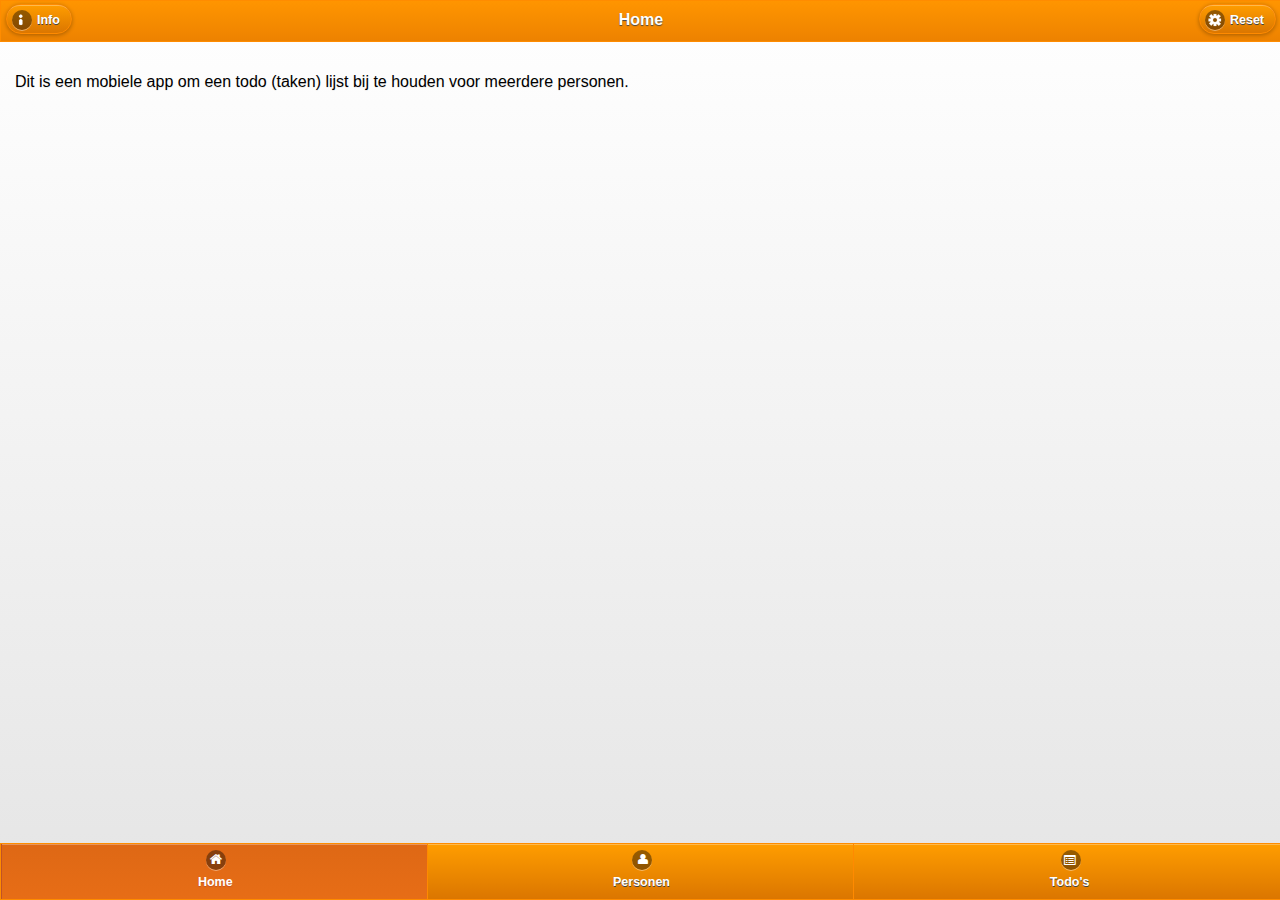
==== commit f1673d4b: "Changed datepicker" ====
--- a/index.html
+++ b/index.html
@@ -6,7 +6,7 @@
 			<meta name="apple-mobile-web-app-status-bar-style" 	content="black"> <!-- maakt status bar zwart voor iOS devices -->
 			<meta name="viewport" content="width=device-width, maximum-scale=1, initial-scale=1"> 
 			<title>Todo App Stefan - JQM</title>
-			<link rel="apple-touch-startup-image"  href="https://dl.dropbox.com/u/7454879/startscreenPOC.jpg" media="(max-device-width: 480px)"> <!-- start-up screen for iPhones -->
+			<!--<link rel="apple-touch-startup-image"  href="https://dl.dropbox.com/u/7454879/startscreenPOC.jpg" media="(max-device-width: 480px)">--> <!-- start-up screen for iPhones -->
 			<link rel="shortcut icon" 	 href="src/custom/icons/todoIcon300x300.png">
 			<link rel="apple-touch-icon" href="src/custom/icons/todoIcon300x300.png" sizes="57x57">
 			<link rel="apple-touch-icon" href="src/custom/icons/todoIcon300x300.png" sizes="114x114">
@@ -14,14 +14,18 @@
 			<link rel="stylesheet" type="text/css" href="src/custom/css/OrdinaStyle3-v1.2.0.min.css"/>  <!-- Custom theme (data-theme="f")-->
 			<link rel="stylesheet" type="text/css" href="src/custom/css/customCssSettings.css"/> <!-- custom css settings -->
 			<link rel="stylesheet" type="text/css" href="src/default/css/mobiscroll-2.0.3.custom.min.css"/>  <!-- mobiscroll datepicker -->
-			<link rel="stylesheet" type="text/css" href="http://dev.jtsage.com/cdn/datebox/latest/jqm-datebox.min.css" /> <!-- datepicker jQuery plug-in-->
+			
+			<!--<link rel="stylesheet" type="text/css" href="http://dev.jtsage.com/cdn/datebox/latest/jqm-datebox.min.css" /> --><!-- datepicker jQuery plug-in-->
+			
 			<link rel="stylesheet" type="text/css" href="src/default/css/jqm-icon-pack-2.1.2-fa.css" /> <!-- custom icons -->
 			<script type="text/javascript" src="src/default/js/jquery-1.8.2.min.js"></script> <!-- jQuery -->
 			<script type="text/javascript" src="src/custom/js/initiateDatabase.js"></script> <!-- initiate HTML5 Web SQL local storage -->
 			<script type="text/javascript" src="src/default/js/jquery.mobile-1.2.0.min.js"></script> <!-- jQuery mobile -->
 			<script type="text/javascript" src="src/custom/js/jquery.validate.js"></script>  <!-- validate jQuery plug-in -->
-			<script type="text/javascript" src="src/default/js/jqm-datebox.core.min.js"></script> <!-- datepicker jQuery plug-in-->
-			<script type="text/javascript" src="src/default/js/jqm-datebox.mode.calbox.min.js"></script> <!-- datepicker jQuery plug-in-->
+			
+			<!--<script type="text/javascript" src="src/default/js/jqm-datebox.core.min.js"></script> --><!-- datepicker jQuery plug-in-->
+			<!--<script type="text/javascript" src="src/default/js/jqm-datebox.mode.calbox.min.js"></script>--> <!-- datepicker jQuery plug-in-->
+			
 			<script type="text/javascript" src="src/default/js/mobiscroll.core-2.0.3.js"></script> <!-- mobiscroll datepicker-->
 			<script type="text/javascript" src="src/custom/js/mobiscroll.core-2.0.3-de.js"></script> <!-- mobiscroll datepicker-->
 			<script type="text/javascript" src="src/default/js/mobiscroll.datetime-2.0.3.js"></script> <!-- mobiscroll datepicker-->
@@ -45,7 +49,7 @@
 			</div>
 			<div data-role="content">		
 				<p>
-					Dit is een mobiele app om een to-do (taken) lijst bij te houden voor meerdere personen.
+					Dit is een mobiele app om een todo (taken) lijst bij te houden voor meerdere personen.
 				</p>
 				
 			</div>
@@ -54,7 +58,7 @@
 					<ul>
 						<li><a href="#pageHome" data-icon="fahome" class="ui-btn-active ui-state-persist" class="homeWeergeven" data-transition="none">Home</a>
 						<li><a href="#" class="persoonlijstWeergeven" data-icon="user" data-transition="none" onClick="showPersonen()">Personen</a>
-						<li><a href="#pageTodoHoofd" class="todolijstWeergeven" data-icon="list-alt" data-transition="none">To-do's</a>
+						<li><a href="#pageTodoHoofd" class="todolijstWeergeven" data-icon="list-alt" data-transition="none">Todo's</a>
 					</ul>
 				</div>
 			</div>
@@ -70,7 +74,7 @@
 				<div data-role="collapsible-set">
 					<div data-role="collapsible" data-collapsed="true" >
 						<h2>Wat is dit?</h2>
-							<ul>Een to-do lijst app ontwikkeld met jQuery Mobile, jQuery en HTML5 Web SQL Database.</ul>
+							<ul>Een todo lijst app ontwikkeld met jQuery Mobile, jQuery en HTML5 Web SQL Database.</ul>
 					</div>
 					<div data-role="collapsible" data-collapsed="true">
 						<h2>Waarom?</h2>
@@ -81,9 +85,9 @@
 					<div data-role="collapsible" data-collapsed="true">
 						<h2>Hoe werkt de app?</h2>
 							<ul>
-								Allereerst dient er een persoon te worden toegevoegd. Voor deze persoon kunnen vervolgens to-do's aangemaakt worden.
-								Het is mogelijk om meerdere personen toe te voegen. Elke persoon kan meerdere to-do's op zijn naam hebben staan.
-								Er kunnen geen to-do's toegevoegd worden als er nog geen persoon is aangemaakt.
+								Allereerst dient er een persoon te worden toegevoegd. Voor deze persoon kunnen vervolgens todo's aangemaakt worden.
+								Het is mogelijk om meerdere personen toe te voegen. Elke persoon kan meerdere todo's op zijn naam hebben staan.
+								Er kunnen geen todo's toegevoegd worden als er nog geen persoon is aangemaakt.
 							</ul>
 					</div>
 					<div data-role="collapsible" data-collapsed="true">
@@ -99,7 +103,7 @@
 					<ul>
 						<li><a href="#pageHome" class="homeWeergeven" data-icon="fahome" data-transition="none">Home</a>
 						<li><a href="#" class="persoonlijstWeergeven" data-icon="user" data-transition="none" onClick="showPersonen()">Personen</a>
-						<li><a href="#pageTodoHoofd" class="todolijstWeergeven" data-icon="list-alt" data-transition="none">To-do's</a>
+						<li><a href="#pageTodoHoofd" class="todolijstWeergeven" data-icon="list-alt" data-transition="none">Todo's</a>
 					</ul>
 				</div>
 			</div>
@@ -137,7 +141,7 @@
 					<ul>
 						<li><a href="#pageHome" class="homeWeergeven" data-icon="fahome" data-transition="none">Home</a>
 						<li><a href="#" class="persoonlijstWeergeven" data-icon="user" data-transition="none" onClick="showPersonen()">Personen</a>
-						<li><a href="#pageTodoHoofd" class="todolijstWeergeven" data-icon="list-alt" data-transition="none">To-do's</a>
+						<li><a href="#pageTodoHoofd" class="todolijstWeergeven" data-icon="list-alt" data-transition="none">Todo's</a>
 					</ul>
 				</div>
 			</div>
@@ -164,7 +168,7 @@
 					<ul>
 						<li><a href="#pageHome" class="homeWeergeven" data-icon="fahome" data-transition="none">Home</a>
 						<li><a href="#" class="persoonlijstWeergeven" data-icon="user" data-transition="none" onClick="showPersonen()">Personen</a>
-						<li><a href="#pageTodoHoofd" class="todolijstWeergeven" data-icon="list-alt" data-transition="none">To-do's</a>
+						<li><a href="#pageTodoHoofd" class="todolijstWeergeven" data-icon="list-alt" data-transition="none">Todo's</a>
 					</ul>
 				</div>
 			</div>
@@ -235,7 +239,7 @@
 					<ul>
 						<li><a href="#pageHome" class="homeWeergeven" data-icon="fahome" data-transition="none">Home</a>
 						<li><a href="#" class="persoonlijstWeergeven" data-icon="user" data-transition="none" onClick="showPersonen()">Personen</a>
-						<li><a href="#pageTodoHoofd" class="todolijstWeergeven" data-icon="list-alt" data-transition="none">To-do's</a>
+						<li><a href="#pageTodoHoofd" class="todolijstWeergeven" data-icon="list-alt" data-transition="none">Todo's</a>
 					</ul>
 				</div>
 			</div>
@@ -254,7 +258,7 @@
 					<ul>
 						<li><a href="#pageHome" class="homeWeergeven" data-icon="fahome" data-transition="none">Home</a>
 						<li><a href="#" class="persoonlijstWeergeven" data-icon="user" data-transition="none" onClick="showPersonen()">Personen</a>
-						<li><a href="#pageTodoHoofd" class="todolijstWeergeven" data-icon="list-alt" data-transition="none">To-do's</a>
+						<li><a href="#pageTodoHoofd" class="todolijstWeergeven" data-icon="list-alt" data-transition="none">Todo's</a>
 					</ul>
 				</div>
 			</div>
@@ -272,7 +276,7 @@
 					<ul>
 						<li><a href="#pageHome" class="homeWeergeven" data-icon="fahome" data-transition="none">Home</a>
 						<li><a href="#" class="persoonlijstWeergeven" data-icon="user" data-transition="none" onClick="showPersonen()">Personen</a>
-						<li><a href="#pageTodoHoofd" class="todolijstWeergeven" data-icon="list-alt" data-transition="none">To-do's</a>
+						<li><a href="#pageTodoHoofd" class="todolijstWeergeven" data-icon="list-alt" data-transition="none">Todo's</a>
 					</ul>
 				</div>
 			</div>
@@ -281,46 +285,47 @@
 		
 		
 	<!------------------------------------------------------------------------------------------------------------------------------------------------->
-	<!--																TO-DO TAB																	 -->
+	<!--																TODO TAB																	 -->
 	<!------------------------------------------------------------------------------------------------------------------------------------------------->
-	<!-- To-do Hoofd pagina -->
+	<!-- Todo Hoofd pagina -->
 		<div data-role="page" id="pageTodoHoofd" data-theme="f">
 			<div data-role="header" data-position="fixed" data-theme="f">
-				<h1>To-do's</h1>
+				<h1>Todo's</h1>
+				<a href="#pageTodoToevoeg" data-transition="none" data-icon="plus" data-iconpos="right" class="ui-btn-right">Nieuw</a>
 			</div>
 			<div data-role="content">
 				<div data-role="controlgroup">
-					<a href="#pageTodoToevoeg" data-icon="plus" data-iconpos="right" data-role="button"data-transition="none">Nieuwe to-do toevoegen</a>
-					<a href="#" data-icon="list" data-iconpos="right" data-role="button"data-transition="none" onClick="showTodos('Onderhanden', 'Alle')">Onderhanden to-do's</a>
-					<a href="#" data-icon="list" data-iconpos="right" data-role="button"data-transition="none" onClick="showTodos('Afgehandelde', 'Alle')">Afgehandelde to-do's</a>
-					<a href="#" data-icon="list" data-iconpos="right" data-role="button"data-transition="none" onClick="showTodos('Alle', 'Alle')">Alle to-do's</a>
-				</div>
-			</div>
-			<div data-role="footer" data-position="fixed" data-theme="f">
-				<div data-role="navbar">
-					<ul>
-						<li><a href="#pageHome" class="homeWeergeven" data-icon="fahome" data-transition="none">Home</a>
-						<li><a href="#" class="persoonlijstWeergeven" data-icon="user" data-transition="none" onClick="showPersonen()">Personen</a>
-						<li><a href="#pageTodoHoofd" class="todolijstWeergeven" data-icon="list-alt" data-transition="none">To-do's</a>
-					</ul>
-				</div>
-			</div>
-		</div>
-		
-	<!-- To-do toevoeg pagina -->
+					<!--<a href="#pageTodoToevoeg" data-icon="plus" data-iconpos="right" data-role="button"data-transition="none">Nieuwe todo toevoegen</a>-->
+					<a href="#" data-icon="list" data-iconpos="right" data-role="button"data-transition="none" onClick="showTodos('Onderhanden', 'Alle')">Onderhanden todo's</a>
+					<a href="#" data-icon="list" data-iconpos="right" data-role="button"data-transition="none" onClick="showTodos('Afgehandelde', 'Alle')">Afgehandelde todo's</a>
+					<a href="#" data-icon="list" data-iconpos="right" data-role="button"data-transition="none" onClick="showTodos('Alle', 'Alle')">Alle todo's</a>
+				</div>
+			</div>
+			<div data-role="footer" data-position="fixed" data-theme="f">
+				<div data-role="navbar">
+					<ul>
+						<li><a href="#pageHome" class="homeWeergeven" data-icon="fahome" data-transition="none">Home</a>
+						<li><a href="#" class="persoonlijstWeergeven" data-icon="user" data-transition="none" onClick="showPersonen()">Personen</a>
+						<li><a href="#pageTodoHoofd" class="todolijstWeergeven" data-icon="list-alt" data-transition="none">Todo's</a>
+					</ul>
+				</div>
+			</div>
+		</div>
+		
+	<!-- Todo toevoeg pagina -->
 		<div data-role="page" id="pageTodoToevoeg" data-theme="f" data-add-back-btn="true" data-back-btn-text="Terug">
 			<div data-role="header" data-position="fixed" data-theme="f">
-				<h1>Nieuwe to-do</h1>
+				<h1>Nieuwe todo</h1>
 			</div>
 			<div data-role="content">
 				<p>
-					<b>Voeg hier een nieuwe to-do toe</b>
+					<b>Voeg hier een nieuwe todo toe</b>
 				</p>
 				<form id="formTodo" method="get" action="">
 				<fieldset>
 					<p>
 					<div data-role="fieldcontainer">
-						<label for="selectPersoon" class="select"><em>*</em>Persoon voor wie de to-do is:</label>
+						<label for="selectPersoon" class="select"><em>*</em>Persoon voor wie de todo is:</label>
 						<select name="selectPersoon" id="selectPersoon" class="required">
 						</select>
 					</div>
@@ -339,9 +344,8 @@
 					</p>
 					<p>
 					<div data-role="fieldcontainer">
-						<label for="datumOplevering"><em>*</em>Datum oplevering:</label>
-						<input name="datumOplevering" id="datumOplevering" type="date" data-role="datebox" class="required"
-						data-options='{"mode": "calbox", "afterToday": true, "useImmediate":true, "useButton": false, "useFocus": true, "useInlineBlind": true, "overrideDateFormat": "%d-%m-%Y", "overrideDateFieldOrder": ["d", "m", "y"], "calShowWeek": true }'>
+						<label for="datumOplevering"><em>*</em>Datum oplevering: </label>
+						<input id="datumOplevering" name="datumOplevering" "required placeholder="Vul hier de oplever datum in.." class="required" />
 					</div>
 					</p>
 					<p>
@@ -358,7 +362,7 @@
 					</p>
 					<p>
 					<div data-role="fieldcontainer">
-					<label for="type"><em>*</em>Prive of zakelijke to-do?</label>
+					<label for="type"><em>*</em>Prive of zakelijke todo?</label>
 						<select id="type" name="type" data-role="slider">
 						<option value="Prive">Prive</option>
 						<option value="Zakelijk">Zakelijk</option>
@@ -366,7 +370,7 @@
 					</div>	
 					</p>
 					<div>
-						<button class="buttonValidateTodo" type="submit" value="Submit" data-icon="check" data-iconpos="right">To-do toevoegen</button>
+						<button class="buttonValidateTodo" type="submit" value="Submit" data-icon="check" data-iconpos="right">Todo toevoegen</button>
 						<a id="buttonVoegTodoToe" href=#></a>
 					</div>
 				</fieldset>					
@@ -377,13 +381,13 @@
 					<ul>
 						<li><a href="#pageHome" class="homeWeergeven" data-icon="fahome" data-transition="none">Home</a>
 						<li><a href="#" class="persoonlijstWeergeven" data-icon="user" data-transition="none" onClick="showPersonen()">Personen</a>
-						<li><a href="#pageTodoHoofd" class="todolijstWeergeven" data-icon="list-alt" data-transition="none">To-do's</a>
-					</ul>
-				</div>
-			</div>
-		</div>
-		
-	<!-- To-do lijst pagina -->
+						<li><a href="#pageTodoHoofd" class="todolijstWeergeven" data-icon="list-alt" data-transition="none">Todo's</a>
+					</ul>
+				</div>
+			</div>
+		</div>
+		
+	<!-- Todo lijst pagina -->
 		<div data-role="page" id="pageTodoLijst" data-theme="f" data-add-back-btn="true" data-back-btn-text="Terug">
 			<div data-role="header" data-position="fixed" data-theme="f">
 				<h1 id="pageTodoLijstH1"></h1>
@@ -403,20 +407,20 @@
 					<ul>
 						<li><a href="#pageHome" class="homeWeergeven" data-icon="fahome" data-transition="none">Home</a>
 						<li><a href="#" class="persoonlijstWeergeven" data-icon="user" data-transition="none" onClick="showPersonen()">Personen</a>
-						<li><a href="#pageTodoHoofd" class="todolijstWeergeven" data-icon="list-alt" data-transition="none">To-do's</a>
-					</ul>
-				</div>
-			</div>
-		</div>
-		
-	<!-- To-do detail pagina -->
+						<li><a href="#pageTodoHoofd" class="todolijstWeergeven" data-icon="list-alt" data-transition="none">Todo's</a>
+					</ul>
+				</div>
+			</div>
+		</div>
+		
+	<!-- Todo detail pagina -->
 		<div data-role="page" id="pageTodoDetails" data-theme="f" data-add-back-btn="true" data-back-btn-text="Terug">
 			<div data-role="header" data-position="fixed" data-theme="f">
-				<h1>To-do details</h1>
+				<h1>Todo details</h1>
                 <div id="navgroup">
 					<div data-role="controlgroup" data-type="horizontal">
-                    <a id="buttonVerwijderTodo" href="#" data-role="button" data-iconpos="right" data-icon="delete">Verwijder to-do</a>
-                    <a id="buttonWijzigTodo" href="#" data-role="button" data-iconpos="right" data-icon="edit">Wijzig to-do</a>
+                    <a id="buttonVerwijderTodo" href="#" data-role="button" data-iconpos="right" data-icon="delete">Verwijder todo</a>
+                    <a id="buttonWijzigTodo" href="#" data-role="button" data-iconpos="right" data-icon="edit">Wijzig todo</a>
 					</div>
                 </div>
 
@@ -426,21 +430,21 @@
 
                 <div>
 					<a id="buttonOpenPlaats" href="#" data-role="button" data-iconpos="right" data-icon="map-marker">Open plaats van oplevering</a>
-					<a id="buttonTodoAfgehandeld" href="#" data-role="button" data-iconpos="right" data-icon="facheck">To-do afgehandeld</a>
-				</div>
-			</div>
-			<div data-role="footer" data-position="fixed" data-theme="f">
-				<div data-role="navbar">
-					<ul>
-						<li><a href="#pageHome" class="homeWeergeven" data-icon="fahome" data-transition="none">Home</a>
-						<li><a href="#" class="persoonlijstWeergeven" data-icon="user" data-transition="none" onClick="showPersonen()">Personen</a>
-						<li><a href="#pageTodoHoofd" class="todolijstWeergeven" data-icon="list-alt" data-transition="none">To-do's</a>
-					</ul>
-				</div>
-			</div>
-		</div>
-		
-	<!-- To-do Maps pagina -->
+					<a id="buttonTodoAfgehandeld" href="#" data-role="button" data-iconpos="right" data-icon="facheck">Todo afgehandeld</a>
+				</div>
+			</div>
+			<div data-role="footer" data-position="fixed" data-theme="f">
+				<div data-role="navbar">
+					<ul>
+						<li><a href="#pageHome" class="homeWeergeven" data-icon="fahome" data-transition="none">Home</a>
+						<li><a href="#" class="persoonlijstWeergeven" data-icon="user" data-transition="none" onClick="showPersonen()">Personen</a>
+						<li><a href="#pageTodoHoofd" class="todolijstWeergeven" data-icon="list-alt" data-transition="none">Todo's</a>
+					</ul>
+				</div>
+			</div>
+		</div>
+		
+	<!-- Todo Maps pagina -->
 		<div data-role="page" id="pageTodoMaps" data-theme="f" data-add-back-btn="true" data-back-btn-text="Terug">
 			<div data-role="header" data-position="fixed" data-theme="f">
 				<h1>Plaats oplevering</h1>
@@ -455,20 +459,20 @@
 					<ul>
 						<li><a href="#pageHome" class="homeWeergeven" data-icon="fahome" data-transition="none">Home</a>
 						<li><a href="#" class="persoonlijstWeergeven" data-icon="user" data-transition="none" onClick="showPersonen()">Personen</a>
-						<li><a href="#pageTodoHoofd" class="todolijstWeergeven" data-icon="list-alt" data-transition="none">To-do's</a>
-					</ul>
-				</div>
-			</div>
-		</div>
-		
-		<!-- To-do Wijzig pagina -->
+						<li><a href="#pageTodoHoofd" class="todolijstWeergeven" data-icon="list-alt" data-transition="none">Todo's</a>
+					</ul>
+				</div>
+			</div>
+		</div>
+		
+		<!-- Todo Wijzig pagina -->
 		<div data-role="page" id="pageTodoWijzig" data-theme="f" data-add-back-btn="true" data-back-btn-text="Terug">
 			<div data-role="header" data-position="fixed" data-theme="f">
-				<h1>Wijzig to-do</h1>
+				<h1>Wijzig todo</h1>
 			</div>
 			<div data-role="content">
 				<p>
-					<b>Hieronder kunt u informatie van een to-do wijzigen.</b>
+					<b>Hieronder kunt u informatie van een todo wijzigen.</b>
 				</p>
 				<form id="formTodoWijzig" method="get" action="" class="formTodoWijzig" data-name="">
 				<fieldset>
@@ -508,7 +512,7 @@
 					</p>
 					<p>
 					<div data-role="fieldcontainer">
-					<label for="typeWijzig"><em>*</em>Prive of zakelijke to-do?</label>
+					<label for="typeWijzig"><em>*</em>Prive of zakelijke todo?</label>
 						<select id="typeWijzig" name="typeWijzig" data-role="slider">
 						<option value="Prive">Prive</option>
 						<option value="Zakelijk">Zakelijk</option>
@@ -527,7 +531,7 @@
 					<ul>
 						<li><a href="#pageHome" class="homeWeergeven" data-icon="fahome" data-transition="none">Home</a>
 						<li><a href="#" class="persoonlijstWeergeven" data-icon="user" data-transition="none" onClick="showPersonen()">Personen</a>
-						<li><a href="#pageTodoHoofd" class="todolijstWeergeven" data-icon="list-alt" data-transition="none">To-do's</a>
+						<li><a href="#pageTodoHoofd" class="todolijstWeergeven" data-icon="list-alt" data-transition="none">Todo's</a>
 					</ul>
 				</div>
 			</div>
